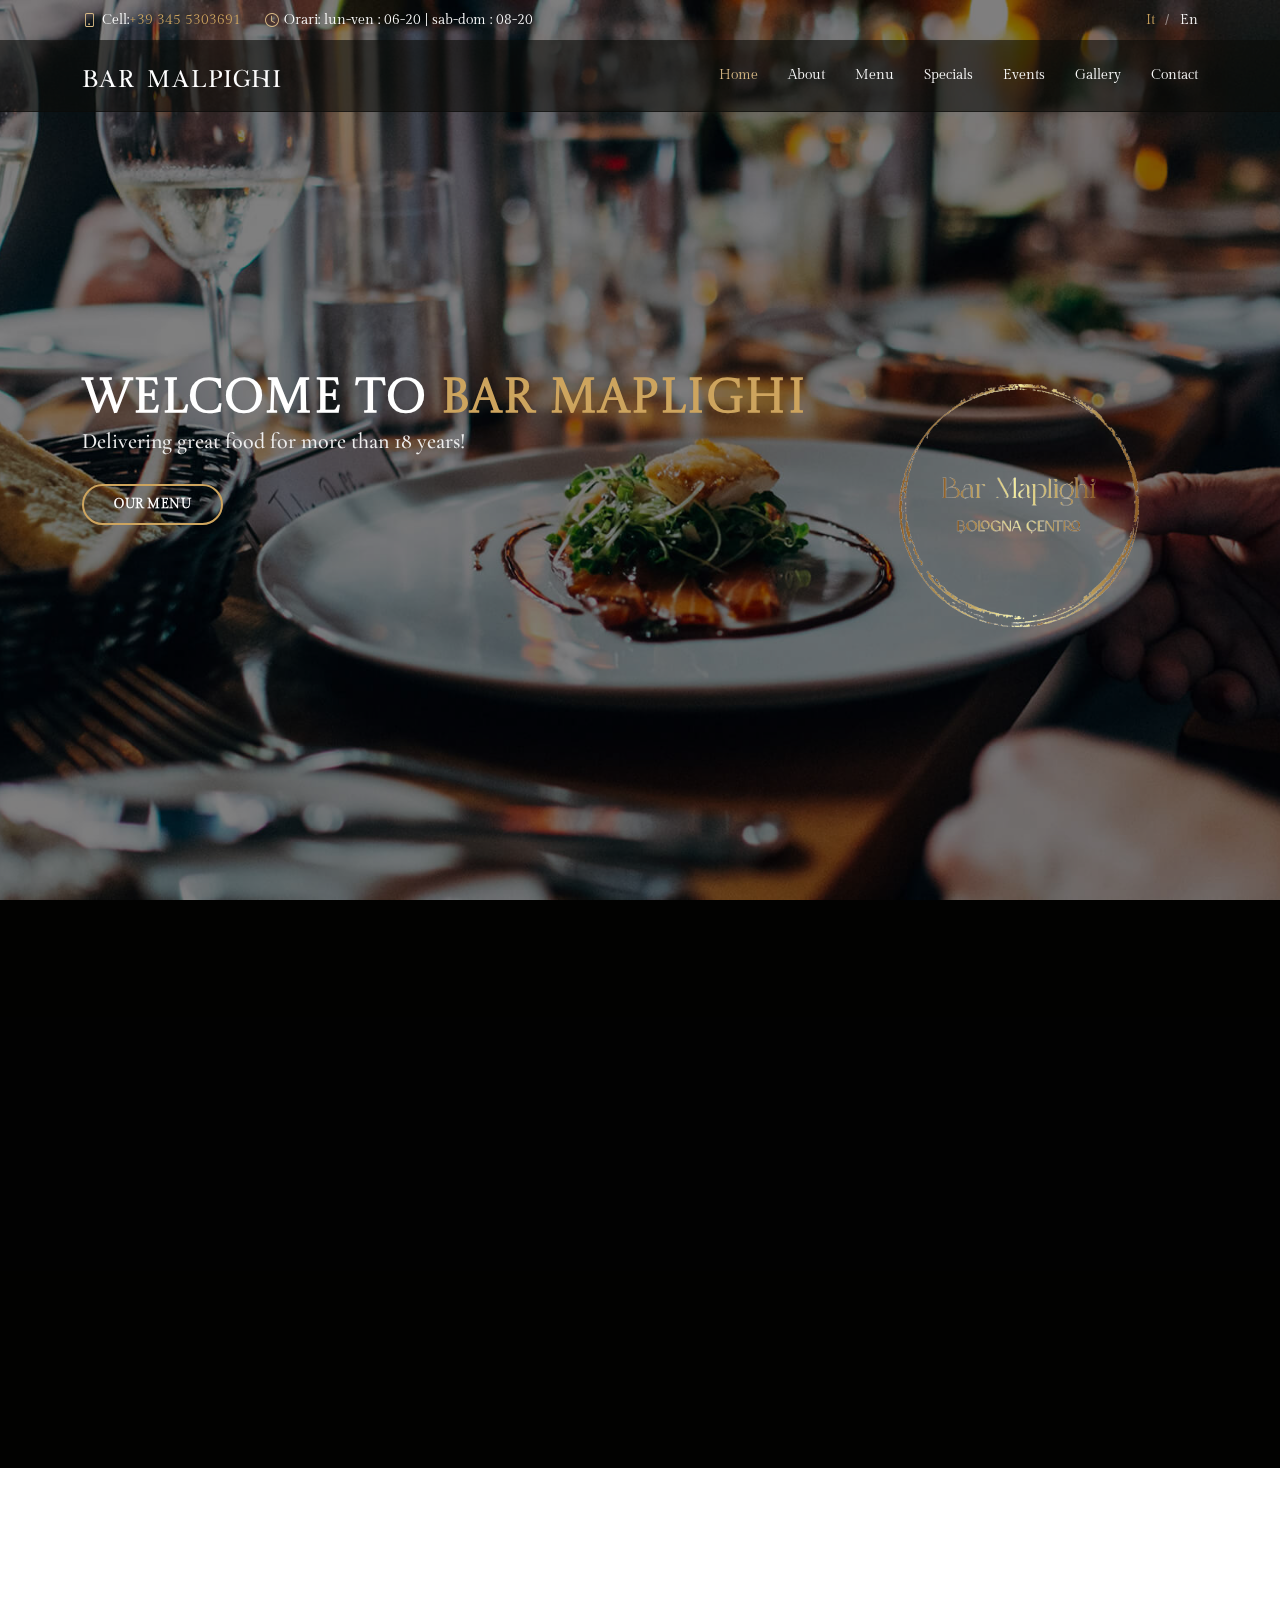
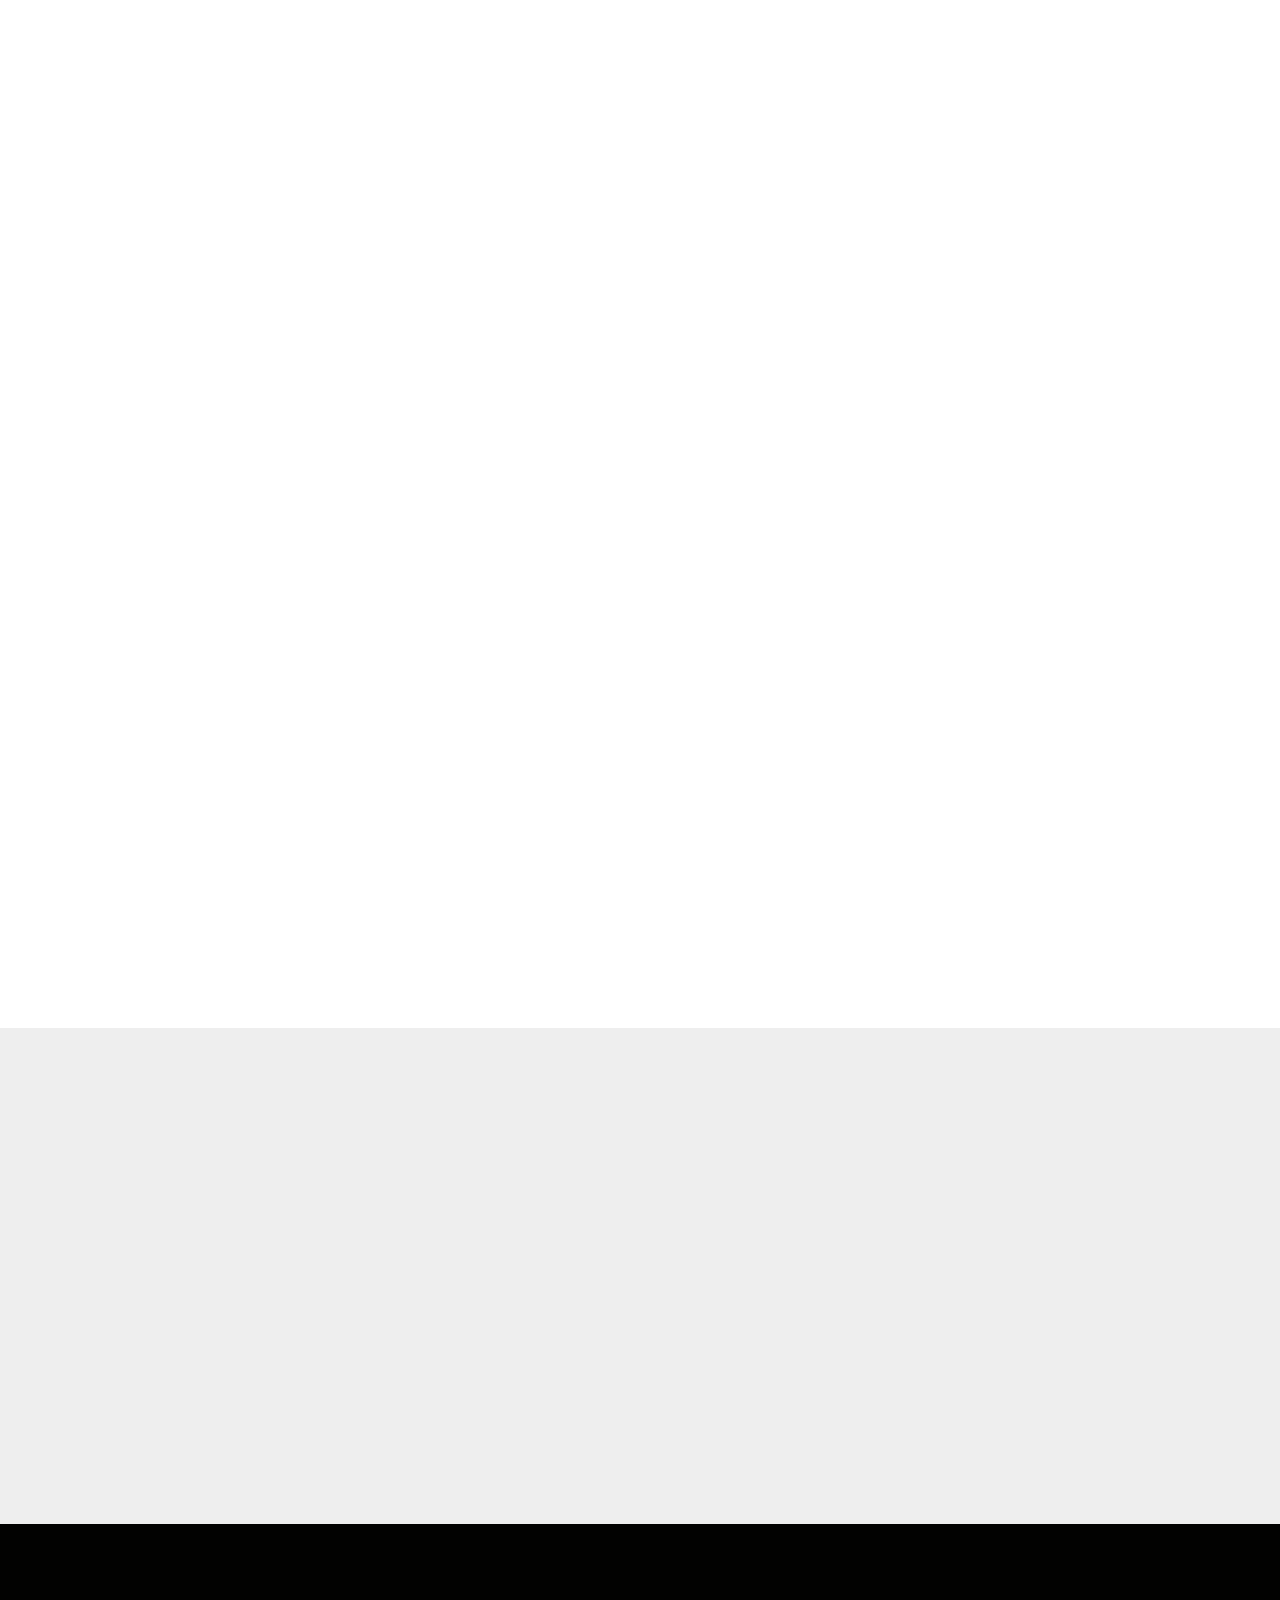
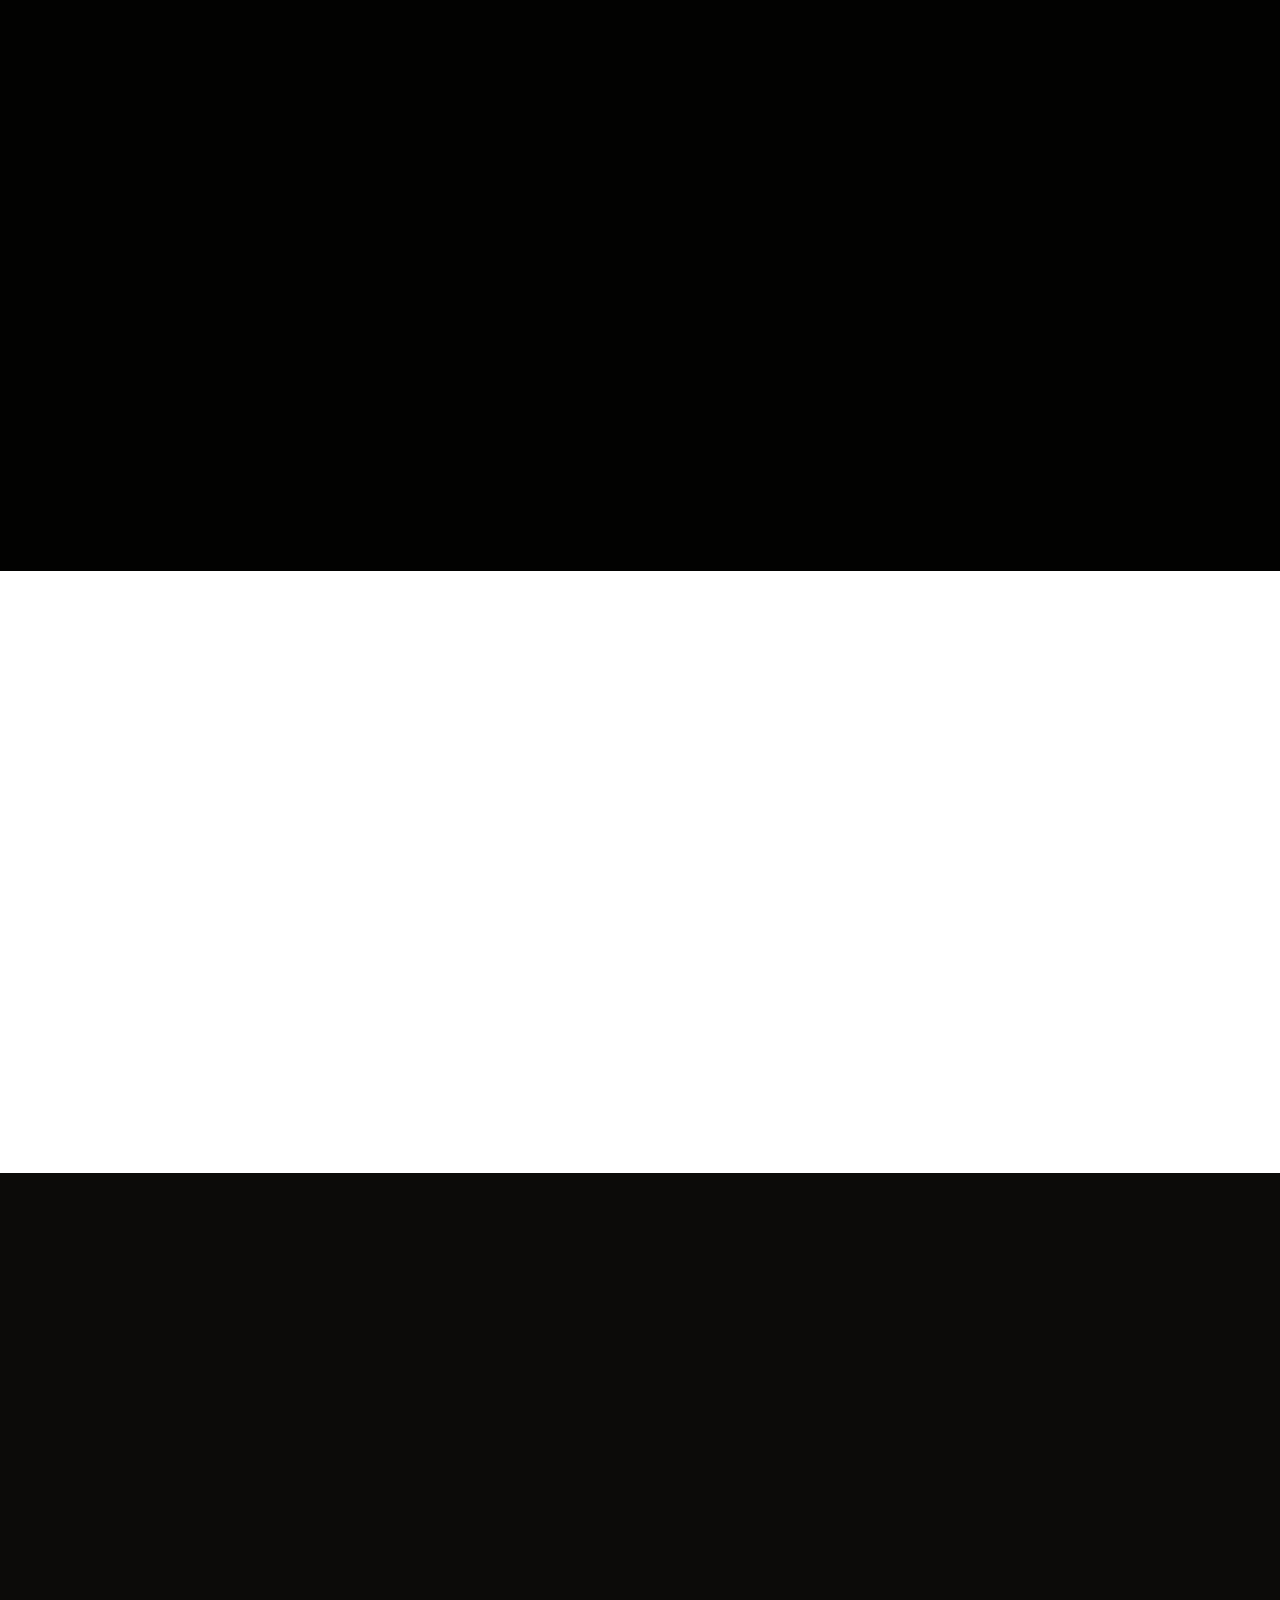
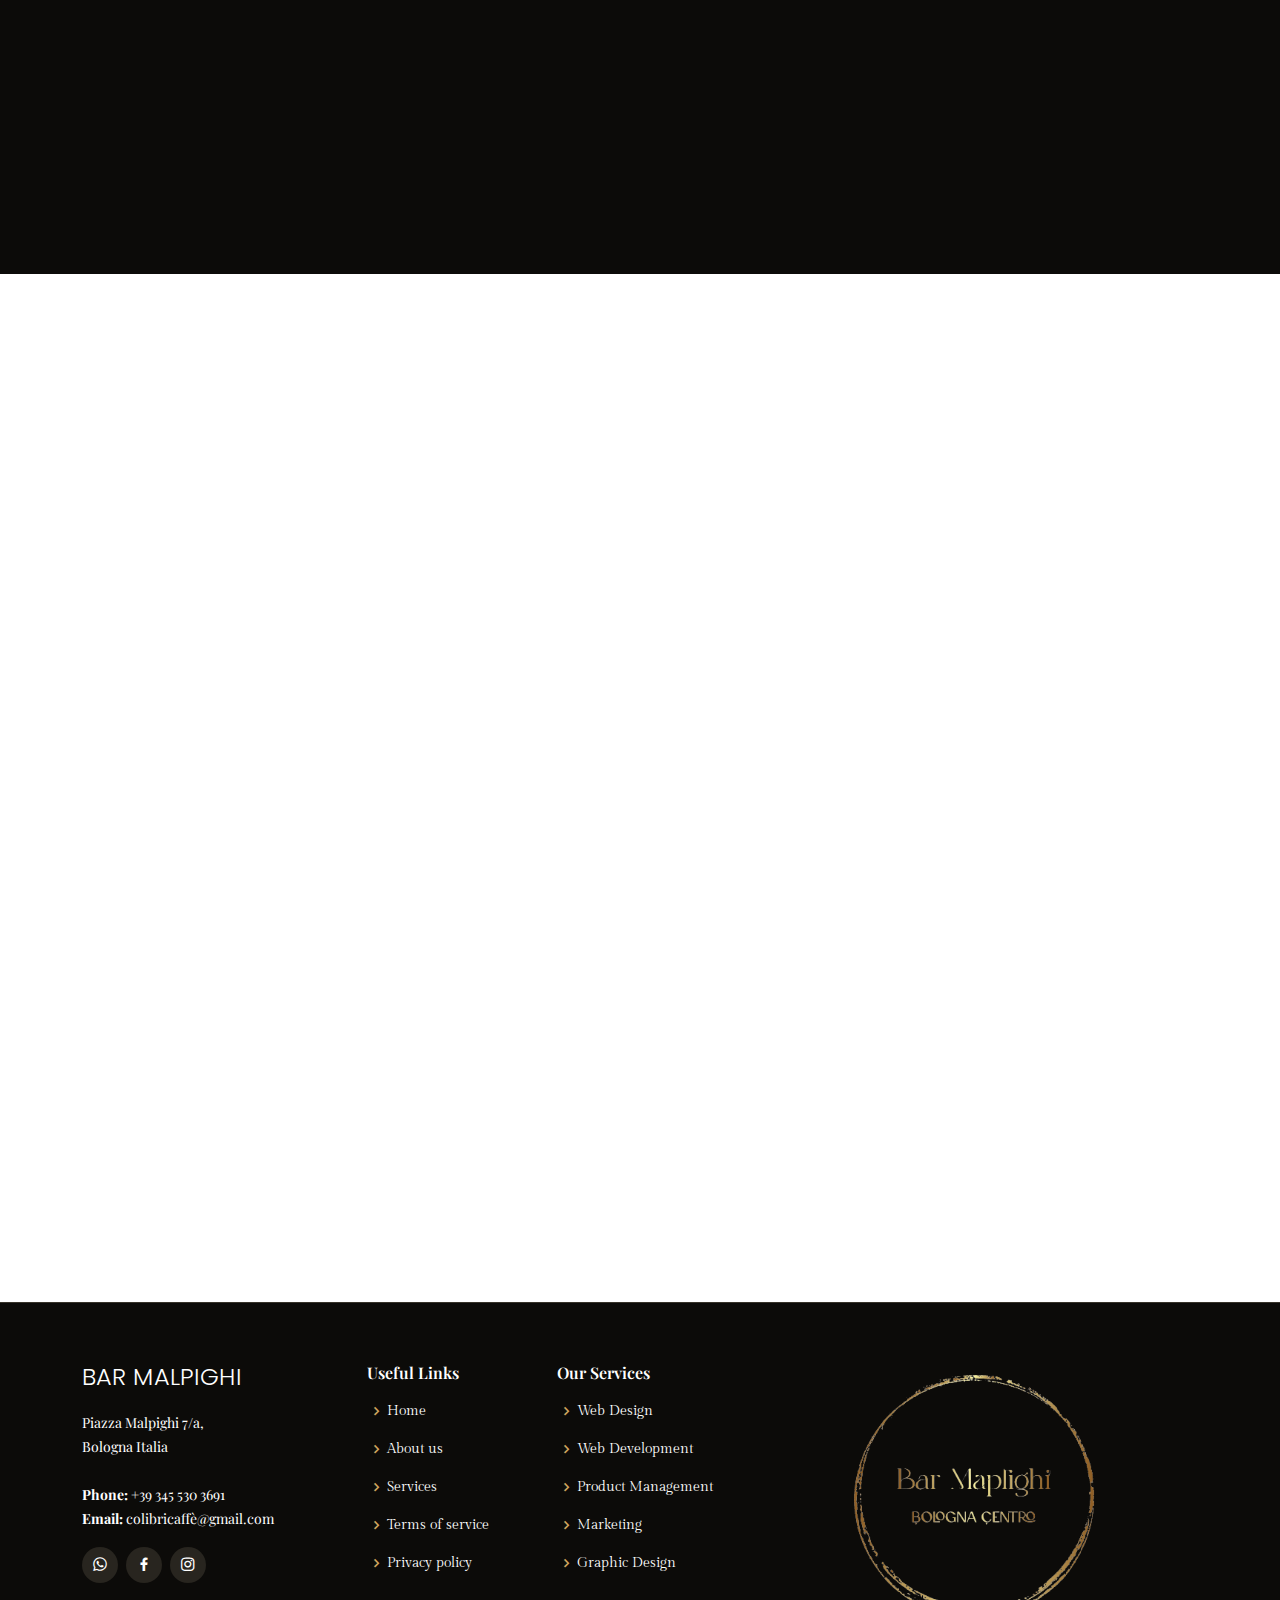
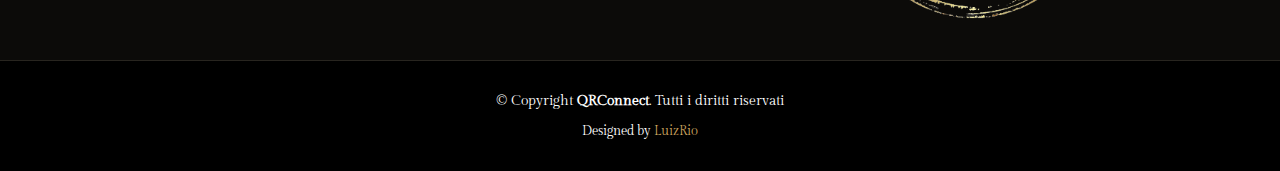
==== indexita.html @ 26761589 "Add files via upload" ====
<!DOCTYPE html>
<html lang="en">

<head>
  <meta charset="utf-8">
  <meta content="width=device-width, initial-scale=1.0" name="viewport">

  <title>Bar Malpighi It</title>
  <meta content="" name="description">
  <meta content="" name="keywords">

  <!-- Favicons -->
  <link href="assets/img/favicon.png" rel="icon">
  <link href="assets/img/apple-touch-icon.png" rel="apple-touch-icon">

  <!-- Google Fonts -->
  <link href="https://fonts.googleapis.com/css?family=Open+Sans:300,300i,400,400i,600,600i,700,700i|Playfair+Display:ital,wght@0,400;0,500;0,600;0,700;1,400;1,500;1,600;1,700|Poppins:300,300i,400,400i,500,500i,600,600i,700,700i" rel="stylesheet">
  <link href="https://fonts.googleapis.com/css2?family=EB+Garamond:ital,wght@0,400;0,500;0,600;0,700;0,800;1,500;1,600;1,700&display=swap" rel="stylesheet">
  <link href="https://fonts.googleapis.com/css2?family=Castoro+Titling&display=swap" rel="stylesheet">
  <link href="https://fonts.googleapis.com/css2?family=Gilda+Display&display=swap" rel="stylesheet">
  <link href="https://fonts.googleapis.com/css2?family=Cormorant+Garamond&display=swap" rel="stylesheet">
  <!-- Vendor CSS Files -->
  <link href="assets/vendor/animate.css/animate.min.css" rel="stylesheet">
  <link href="assets/vendor/aos/aos.css" rel="stylesheet">
  <link href="assets/vendor/bootstrap/css/bootstrap.min.css" rel="stylesheet">
  <link href="assets/vendor/bootstrap-icons/bootstrap-icons.css" rel="stylesheet">
  <link href="assets/vendor/boxicons/css/boxicons.min.css" rel="stylesheet">
  <link href="assets/vendor/glightbox/css/glightbox.min.css" rel="stylesheet">
  <link href="assets/vendor/swiper/swiper-bundle.min.css" rel="stylesheet">

  <!-- Template Main CSS File -->
  <link href="assets/css/style.css" rel="stylesheet">

  <!-- =======================================================
  * Template Name: Restaurantly - v3.1.0
  * Template URL: https://bootstrapmade.com/restaurantly-restaurant-template/
  * Author: BootstrapMade.com
  * License: https://bootstrapmade.com/license/
  ======================================================== -->
</head>

<body>

  <!-- ======= Top Bar ======= -->
  <div id="topbar" class="d-flex align-items-center fixed-top">
    <div class="container d-flex justify-content-center justify-content-md-between">

      <div class="contact-info d-flex align-items-center">
        <i class="bi bi-phone d-flex align-items-center"><span>Cell:<a href="tel:+393455303691">+39 345 5303691</a></span></i>
        <i class="bi bi-clock d-flex align-items-center ms-4"><span> Orari: lun-ven : 06-20 | sab-dom : 08-20</span></i>
      </div>

      <div class="languages d-none d-md-flex align-items-center">
        <ul>
          <li>It</li>
          <li><a href="index.html">En</a></li>
        </ul>
      </div>
    </div>
  </div>

  <!-- ======= Header ======= -->
  <header id="header" class="fixed-top d-flex align-items-cente">
    <div class="container-fluid container-xl d-flex align-items-center justify-content-lg-between">

      <h1 class="logo me-auto me-lg-0"><a href="index.html">Bar Malpighi</a></h1>
      <!-- Uncomment below if you prefer to use an image logo -->
      <!-- <a href="index.html" class="logo me-auto me-lg-0"><img src="assets/img/logo.png" alt="" class="img-fluid"></a>-->

      <nav id="navbar" class="navbar order-last order-lg-0">
        <ul>
          <li><a class="nav-link scrollto active" href="#hero">Home</a></li>
          <li><a class="nav-link scrollto" href="#about">About</a></li>
          <li><a class="nav-link scrollto" href="#menu">Menu</a></li>
          <li><a class="nav-link scrollto" href="#specials">Specials</a></li>
          <li><a class="nav-link scrollto" href="#events">Events</a></li>
          <li><a class="nav-link scrollto" href="#gallery">Gallery</a></li>
          <li><a class="nav-link scrollto" href="#contact">Contact</a></li>
        </ul>
        <i class="bi bi-list mobile-nav-toggle"></i>
      </nav><!-- .navbar -->
    </div>
  </header><!-- End Header -->

  <!-- ======= Hero Section ======= -->
  <section id="hero" class="d-flex align-items-center">
    <div class="container position-relative text-center text-lg-start" data-aos="zoom-in" data-aos-delay="100">
      <div class="row">
        <div class="col-lg-8">
          <h1>Welcome to <span>Bar Maplighi</span></h1>
          <h2>Delivering great food for more than 18 years!</h2>

          <div class="btns">
            <a href="#menu" class="btn-menu animated fadeInUp scrollto">Our Menu</a>
          </div>
        </div>
        <div class="col-lg-4 d-flex align-items-center justify-content-center position-relative" data-aos="zoom-in" data-aos-delay="200">
          <img src="assets/img/logomarti.png" class="img-fluid w-75">
        </div>

      </div>
    </div>
  </section><!-- End Hero -->

  <main id="main">

    <!-- ======= About Section ======= -->
    <section id="about" class="about">
      <div class="container" data-aos="fade-up">

        <div class="row">
          <div class="col-lg-6 order-1 order-lg-2" data-aos="zoom-in" data-aos-delay="100">
            <div class="about-img">
              <img src="assets/img/about.jpg" alt="">
            </div>
          </div>
          <div class="col-lg-6 pt-4 pt-lg-0 order-2 order-lg-1 content">
            <h3>Voluptatem dignissimos provident quasi.</h3>
            <p class="fst-italic">
              Lorem ipsum dolor sit amet, consectetur adipiscing elit, sed do eiusmod tempor incididunt ut labore et dolore
              magna aliqua.
            </p>
            <ul>
              <li><i class="bi bi-check-circle"></i> Ullamco laboris nisi ut aliquip ex ea commodo consequat.</li>
              <li><i class="bi bi-check-circle"></i> Duis aute irure dolor in reprehenderit in voluptate velit.</li>
              <li><i class="bi bi-check-circle"></i> Ullamco laboris nisi ut aliquip ex ea commodo consequat. Duis aute irure dolor in reprehenderit in voluptate trideta storacalaperda mastiro dolore eu fugiat nulla pariatur.</li>
            </ul>
            <p>
              Ullamco laboris nisi ut aliquip ex ea commodo consequat. Duis aute irure dolor in reprehenderit in voluptate
              velit esse cillum dolore eu fugiat nulla pariatur. Excepteur sint occaecat cupidatat non proident, sunt in
              culpa qui officia deserunt mollit anim id est laborum
            </p>
          </div>
        </div>

      </div>
    </section><!-- End About Section -->

    <!-- ======= Why Us Section ======= -->
   <!-- <section id="why-us" class="why-us">
      <div class="container" data-aos="fade-up">

        <div class="section-title">
          <h2>Why Us</h2>
          <p>Why Choose Our Restaurant</p>
        </div>

        <div class="row">

          <div class="col-lg-4">
            <div class="box" data-aos="zoom-in" data-aos-delay="100">
              <span>01</span>
              <h4>Lorem Ipsum</h4>
              <p>Ulamco laboris nisi ut aliquip ex ea commodo consequat. Et consectetur ducimus vero placeat</p>
            </div>
          </div>

          <div class="col-lg-4 mt-4 mt-lg-0">
            <div class="box" data-aos="zoom-in" data-aos-delay="200">
              <span>02</span>
              <h4>Repellat Nihil</h4>
              <p>Dolorem est fugiat occaecati voluptate velit esse. Dicta veritatis dolor quod et vel dire leno para dest</p>
            </div>
          </div>

          <div class="col-lg-4 mt-4 mt-lg-0">
            <div class="box" data-aos="zoom-in" data-aos-delay="300">
              <span>03</span>
              <h4> Ad ad velit qui</h4>
              <p>Molestiae officiis omnis illo asperiores. Aut doloribus vitae sunt debitis quo vel nam quis</p>
            </div>
          </div>

        </div>

      </div>
    </section> End Why Us Section -->

    <!-- ======= Menu Section ======= -->
    <section id="menu" class="menu section-bg">
      <div class="container" data-aos="fade-up">

        <div class="section-title">
          <h2>Menu</h2>
          <p>Check Our Tasty Menu</p>
        </div>

          <div class="row" data-aos="fade-up" data-aos-delay="100">
            <div class="col-lg-12 d-flex justify-content-center">
              <ul id="menu-flters">
                <li data-filter=".filter-starters" class="filter-active">Caffetteria</li>
                <li data-filter=".filter-salads">Bibite</li>
                <li data-filter=".filter-specialty">The e Infusi – 2.5</li>
                <li data-filter=".filter-infusi">Cioccolate</li>
                <li data-filter=".filter-birre">Birre</li>
              </ul>
            </div>
          </div>

        <div class="row menu-container" data-aos="fade-up" data-aos-delay="200">

          <!-- ======= Caffetteria ======= -->
          <div class="col-lg-6 menu-item filter-starters">
            <div class="menu-content">
              <a href="#">Caffè espresso</a><span>1.2</span>
            </div>
            <div class="menu-ingredients">
              
            </div>
          </div>

          <div class="col-lg-6 menu-item filter-starters">
            <div class="menu-content">
              <a href="#">Caffè decaffeinato</a><span>1.3</span>
            </div>
            <div class="menu-ingredients">
             
            </div>
          </div>

          <div class="col-lg-6 menu-item filter-starters">
            <div class="menu-content">
              <a href="#">Caffè americano</a><span>1.3</span>
            </div>
            <div class="menu-ingredients">
              
            </div>
          </div>

          <div class="col-lg-6 menu-item filter-starters">
            <div class="menu-content">
              <a href="#">Caffè macchiato</a><span>1.2</span>
            </div>
            <div class="menu-ingredients">
             
            </div>
          </div>

          <div class="col-lg-6 menu-item filter-starters">
            <div class="menu-content">
              <a href="#">Caffè macchiato soia</a><span>1.5</span>
            </div>
            <div class="menu-ingredients">
              
            </div>
          </div>

          <div class="col-lg-6 menu-item filter-starters">
            <div class="menu-content">
              <a href="#">Caffè d’Orzo in tazza piccola</a><span>1.4</span>
            </div>
            <div class="menu-ingredients">
             
            </div>
          </div>

          <div class="col-lg-6 menu-item filter-starters">
            <div class="menu-content">
              <a href="#">Caffè d’Orzo in tazza grande</a><span>1.6</span>
            </div>
            <div class="menu-ingredients">
              
            </div>
          </div>

          <div class="col-lg-6 menu-item filter-starters">
            <div class="menu-content">
              <a href="#">Ginseng piccolo</a><span>1.6</span>
            </div>
            <div class="menu-ingredients">
              
            </div>
          </div>

          <div class="col-lg-6 menu-item filter-starters">
            <div class="menu-content">
              <a href="#">Ginseng grande</a><span>1.8</span>
            </div>
            <div class="menu-ingredients">
              
            </div>
          </div>

          <div class="col-lg-6 menu-item filter-starters">
            <div class="menu-content">
              <a href="#">Latte bianco</a><span>1.2</span>
            </div>
            <div class="menu-ingredients">
              
            </div>
          </div>

          <div class="col-lg-6 menu-item filter-starters">
            <div class="menu-content">
              <a href="#">Latte macchiato</a><span>1.4</span>
            </div>
            <div class="menu-ingredients">
              
            </div>
          </div>

          <div class="col-lg-6 menu-item filter-starters">
            <div class="menu-content">
              <a href="#">Cappuccino</a><span>1.6</span>
            </div>
            <div class="menu-ingredients">
              
            </div>
          </div>

          <div class="col-lg-6 menu-item filter-starters">
            <div class="menu-content">
              <a href="#">Cappuccino decaffeinato</a><span>1.7</span>
            </div>
            <div class="menu-ingredients">
              
            </div>
          </div>

          <div class="col-lg-6 menu-item filter-starters">
            <div class="menu-content">
              <a href="#">Cappuccino con latte di soia</a><span>2</span>
            </div>
            <div class="menu-ingredients">
              
            </div>
          </div>

          <div class="col-lg-6 menu-item filter-starters">
            <div class="menu-content">
              <a href="#">Cappuccino al ginseng</a><span>2</span>
            </div>
            <div class="menu-ingredients">
              
            </div>
          </div>

          <div class="col-lg-6 menu-item filter-starters">
            <div class="menu-content">
              <a href="#">Cappuccino d’orzo</a><span>1.8</span>
            </div>
            <div class="menu-ingredients">
              
            </div>
          </div>

          <div class="col-lg-6 menu-item filter-starters">
            <div class="menu-content">
              <a href="#">Macchiatone</a><span>1.4</span>
            </div>
            <div class="menu-ingredients">
              
            </div>
          </div>

          <div class="col-lg-6 menu-item filter-starters">
            <div class="menu-content">
              <a href="#">Marocchino</a><span>1.4</span>
            </div>
            <div class="menu-ingredients">
              
            </div>
          </div>

          <div class="col-lg-6 menu-item filter-starters">
            <div class="menu-content">
              <a href="#">Caffè corretto</a><span>2</span>
            </div>
            <div class="menu-ingredients">
             
            </div>
          </div>

          <div class="col-lg-6 menu-item filter-starters">
            <div class="menu-content">
              <a href="#">Caffè Shakerato</a><span>2.5</span>
            </div>
            <div class="menu-ingredients">
              
            </div>
          </div>

          <div class="col-lg-6 menu-item filter-starters">
            <div class="menu-content">
              <a href="#">Caffè Shakerato con Baileys</a><span>3</span>
            </div>
            <div class="menu-ingredients">
              
            </div>
          </div>

          <div class="col-lg-6 menu-item filter-starters">
            <div class="menu-content">
              <a href="#">Caffè freddo</a><span>1.2</span>
            </div>
            <div class="menu-ingredients">
              
            </div>
          </div>

          <div class="col-lg-6 menu-item filter-starters">
            <div class="menu-content">
              <a href="#">Caffè Estivo</a><span>2.5</span>
            </div>
            <div class="menu-ingredients">
              
            </div>
          </div>

          <div class="col-lg-6 menu-item filter-starters">
            <div class="menu-content">
              <a href="#">Caffè Leccese</a><span>2</span>
            </div>
            <div class="menu-ingredients">
              
            </div>
          </div>

          <!-- ======= Bibite ======= -->

          <div class="col-lg-6 menu-item filter-salads">
            <div class="menu-content">
              <a href="#">Acqua naturale/ gasata (0,5 L )</a><span>1.1</span>
            </div>
            <div class="menu-ingredients">
              
            </div>
          </div>


          <div class="col-lg-6 menu-item filter-salads">
            <div class="menu-content">
              <a href="#">Acqua naturale/ gasata (1,5 L)</a><span>2</span>
            </div>
            <div class="menu-ingredients">
              
            </div>
          </div>

          <div class="col-lg-6 menu-item filter-salads">
            <div class="menu-content">
              <a href="#">Spremuta d’arancia</a><span>3.5</span>
            </div>
            <div class="menu-ingredients">
              
            </div>
          </div>

          <div class="col-lg-6 menu-item filter-salads">
            <div class="menu-content">
              <a href="#">Succhi di frutta:</a><span>2.5</span>
            </div>
            <div class="menu-ingredients">
              Pesca; Pera; Albicocca; Ananas; Arancia; Pompelmo; Mela Verde; Mirtillo.
            </div>
          </div>

          <div class="col-lg-6 menu-item filter-salads">
            <div class="menu-content">
              <a href="#">Coca alla spina piccola</a><span>2.5</span>
            </div>
            <div class="menu-ingredients">
              
            </div>
          </div>

          <div class="col-lg-6 menu-item filter-salads">
            <div class="menu-content">
              <a href="#">Coca alla spina grande</a><span>3</span>
            </div>
            <div class="menu-ingredients">
              
            </div>
          </div>


          <div class="col-lg-6 menu-item filter-salads">
            <div class="menu-content">
              <a href="#">Coca Cola</a><span>2.8</span>
            </div>
            <div class="menu-ingredients">
             
            </div>
          </div>

          <div class="col-lg-6 menu-item filter-salads">
            <div class="menu-content">
              <a href="#">Coca Cola zero</a><span>2.8</span>
            </div>
            <div class="menu-ingredients">
              
            </div>
          </div>

          <div class="col-lg-6 menu-item filter-salads">
            <div class="menu-content">
              <a href="#">Fanta</a><span>2.8</span>
            </div>
            <div class="menu-ingredients">
              
            </div>
          </div>

          <div class="col-lg-6 menu-item filter-salads">
            <div class="menu-content">
              <a href="#">The Limone (estaThé)</a><span>2.8</span>
            </div>
            <div class="menu-ingredients">
              
            </div>
          </div>

          <div class="col-lg-6 menu-item filter-salads">
            <div class="menu-content">
              <a href="#">The Pesca (estaThé)</a><span>2.8</span>
            </div>
            <div class="menu-ingredients">
              
            </div>
          </div>

          <div class="col-lg-6 menu-item filter-salads">
            <div class="menu-content">
              <a href="#">Red Bull</a><span>3.5</span>
            </div>
            <div class="menu-ingredients">

            </div>
          </div>


          <div class="col-lg-6 menu-item filter-salads">
            <div class="menu-content">
              <a href="#">Crodino</a><span>3</span>
            </div>
            <div class="menu-ingredients">
              
            </div>
          </div>

          <div class="col-lg-6 menu-item filter-salads">
            <div class="menu-content">
              <a href="#">Campari soda</a><span>3</span>
            </div>
            <div class="menu-ingredients">
              
            </div>
          </div>

          <div class="col-lg-6 menu-item filter-salads">
            <div class="menu-content">
              <a href="#">Bitter Rosso/Bianco</a><span>2.8</span>
            </div>
            <div class="menu-ingredients">
              
            </div>
          </div>

          <div class="col-lg-6 menu-item filter-salads">
            <div class="menu-content">
              <a href="#">Tonica</a><span>2.8</span>
            </div>
            <div class="menu-ingredients">
              
            </div>
          </div>

          <div class="col-lg-6 menu-item filter-salads">
            <div class="menu-content">
              <a href="#">Tonica (Fever Tree)</a><span>3.5</span>
            </div>
            <div class="menu-ingredients">
              
            </div>
          </div>


          <div class="col-lg-6 menu-item filter-salads">
            <div class="menu-content">
              <a href="#">Ginger Beer (Fever Tree)</a><span>3.8</span>
            </div>
            <div class="menu-ingredients">
              
            </div>
          </div>


          <div class="col-lg-6 menu-item filter-salads">
            <div class="menu-content">
              <a href="#">Chinotto</a><span>2.8</span>
            </div>
            <div class="menu-ingredients">
              
            </div>
          </div>

          <div class="col-lg-6 menu-item filter-salads">
            <div class="menu-content">
              <a href="#">Cedrata Tassoni</a><span>2.8</span>
            </div>
            <div class="menu-ingredients">
              
            </div>
          </div>

          <div class="col-lg-6 menu-item filter-salads">
            <div class="menu-content">
              <a href="#">Lemon Soda</a><span>2.8</span>
            </div>
            <div class="menu-ingredients">
              
            </div>
          </div>

          <!-- ======= The e Infusi======= -->

          <div class="col-lg-6 menu-item filter-specialty">
            <div class="menu-content">
              <a href="#">Tè verde classico</a><span></span>
            </div>
            <div class="menu-ingredients">
              
            </div>
          </div>

          <div class="col-lg-6 menu-item filter-specialty">
            <div class="menu-content">
              <a href="#">Tè nero classico</a><span></span>
            </div>
            <div class="menu-ingredients">
              
            </div>
          </div>

          <div class="col-lg-6 menu-item filter-specialty">
            <div class="menu-content">
              <a href="#">Tè verde Frutti Rossi e Uva</a><span></span>
            </div>
            <div class="menu-ingredients">
              
            </div>
          </div>
          
          <div class="col-lg-6 menu-item filter-specialty">
            <div class="menu-content">
              <a href="#">Tè verde Zenzero e Limone</a><span></span>
            </div>
            <div class="menu-ingredients">
              
            </div>
          </div>

          <div class="col-lg-6 menu-item filter-specialty">
            <div class="menu-content">
              <a href="#">Tè nero English Breakfast</a><span></span>
            </div>
            <div class="menu-ingredients">
              
            </div>
          </div>

          <div class="col-lg-6 menu-item filter-specialty">
            <div class="menu-content">
              <a href="#">Tè nero Spezie e Vaniglia</a><span></span>
            </div>
            <div class="menu-ingredients">
              
            </div>
          </div>

          <div class="col-lg-6 menu-item filter-specialty">
            <div class="menu-content">
              <a href="#">Tè nero Bergamotto Earl Grey</a><span></span>
            </div>
            <div class="menu-ingredients">
              
            </div>
          </div>

          <div class="col-lg-6 menu-item filter-specialty">
            <div class="menu-content">
              <a href="#">Rooibos e Arancia Rossa</a><span></span>
            </div>
            <div class="menu-ingredients">
              
            </div>
          </div>

          <div class="col-lg-6 menu-item filter-specialty">
            <div class="menu-content">
              <a href="#">Infuso alla frutta Frutti di Bosco</a><span></span>
            </div>
            <div class="menu-ingredients">
              
            </div>
          </div>

          <div class="col-lg-6 menu-item filter-specialty">
            <div class="menu-content">
              <a href="#">Infuso alla frutta Pesca</a><span></span>
            </div>
            <div class="menu-ingredients">
              
            </div>
          </div>

          <div class="col-lg-6 menu-item filter-specialty">
            <div class="menu-content">
              <a href="#">Infuso alla frutta Cacao e Mela</a><span></span>
            </div>
            <div class="menu-ingredients">
              
            </div>
          </div>

          <div class="col-lg-6 menu-item filter-specialty">
            <div class="menu-content">
              <a href="#">Tisana Disintossicante</a><span></span>
            </div>
            <div class="menu-ingredients">
              
            </div>
          </div>

          <div class="col-lg-6 menu-item filter-specialty">
            <div class="menu-content">
              <a href="#">Tisana Zenzero e Limone</a><span></span>
            </div>
            <div class="menu-ingredients">
              
            </div>
          </div>

          <div class="col-lg-6 menu-item filter-specialty">
            <div class="menu-content">
              <a href="#">Tisana Fiori di Camomilla</a><span></span>
            </div>
            <div class="menu-ingredients">
              
            </div>
          </div>

          <div class="col-lg-6 menu-item filter-specialty">
            <div class="menu-content">
              <a href="#">Tè verde Curcuma</a><span></span>
            </div>
            <div class="menu-ingredients">
              
            </div>
          </div>

          <!-- ======= cioccolate ======= -->

          <div class="col-lg-6 menu-item filter-infusi">
            <div class="menu-content">
              <a href="#">Cioccolata Classica</a><span>3.5</span>
            </div>
            <div class="menu-ingredients">
              
            </div>
          </div>

          <div class="col-lg-6 menu-item filter-infusi">
            <div class="menu-content">
              <a href="#">Cioccolata Fondente</a><span>3.5</span>
            </div>
            <div class="menu-ingredients">
              
            </div>
          </div>

          <div class="col-lg-6 menu-item filter-infusi">
            <div class="menu-content">
              <a href="#">Cioccolata Bianca</a><span>3.5</span>
            </div>
            <div class="menu-ingredients">
              
            </div>
          </div>

          <div class="col-lg-6 menu-item filter-infusi">
            <div class="menu-content">
              <a href="#">Cioccolata aroma Pistacchio</a><span>3.8</span>
            </div>
            <div class="menu-ingredients">
             
            </div>
          </div>

          <div class="col-lg-6 menu-item filter-infusi">
            <div class="menu-content">
              <a href="#">Cioccolata aroma Arancia e Cannella</a><span>3.8</span>
            </div>
            <div class="menu-ingredients">
              
            </div>
          </div>

          <div class="col-lg-6 menu-item filter-infusi">
            <div class="menu-content">
              <a href="#">TCioccolata aroma Peperoncino</a><span>3.8</span>
            </div>
            <div class="menu-ingredients">
              
            </div>
          </div>

          <div class="col-lg-6 menu-item filter-infusi">
            <div class="menu-content">
              <a href="#">Cioccolata aroma Tiramisù</a><span>3.8</span>
            </div>
            <div class="menu-ingredients">
              
            </div>
          </div>

          <div class="col-lg-6 menu-item filter-infusi">
            <div class="menu-content">
              <a href="#">Cioccolata aroma Menta</a><span>3.8</span>
            </div>
            <div class="menu-ingredients">
             
            </div>
          </div>

          <div class="col-lg-6 menu-item filter-infusi">
            <div class="menu-content">
              <a href="#">Cioccolata aroma Caramello</a><span>3.8</span>
            </div>
            <div class="menu-ingredients">
              
            </div>
          </div>

          <div class="col-lg-6 menu-item filter-infusi">
            <div class="menu-content">
              <a href="#">Aggiunta di Panna Montata</a><span>+ 0.50</span>
            </div>
            <div class="menu-ingredients">
             
            </div>
          </div>

          <!-- ======= birre ======= -->

          <div class="col-lg-6 menu-item filter-birre">
            <div class="menu-content">
              <a href="#">Birra alla spina Piccola</a><span>2.5</span>
            </div>
            <div class="menu-ingredients">
              
            </div>
          </div>

          <div class="col-lg-6 menu-item filter-birre">
            <div class="menu-content">
              <a href="#">Birra alla spina Grande</a><span>4</span>
            </div>
            <div class="menu-ingredients">
              
            </div>
          </div>

          <div class="col-lg-6 menu-item filter-birre">
            <div class="menu-content">
              <a href="#">Heineken</a><span>3.5</span>
            </div>
            <div class="menu-ingredients">
              
            </div>
          </div>

          <div class="col-lg-6 menu-item filter-birre">
            <div class="menu-content">
              <a href="#">Beck’s</a><span>3.5</span>
            </div>
            <div class="menu-ingredients">
              
            </div>
          </div>

          <div class="col-lg-6 menu-item filter-birre">
            <div class="menu-content">
              <a href="#">Tennent&#39;s</a><span>3.8</span>
            </div>
            <div class="menu-ingredients">
              
            </div>
          </div>

          <div class="col-lg-6 menu-item filter-birre">
            <div class="menu-content">
              <a href="#">Ceres</a><span>3.8</span>
            </div>
            <div class="menu-ingredients">
              
            </div>
          </div>

          <div class="col-lg-6 menu-item filter-birre">
            <div class="menu-content">
              <a href="#">Corona</a><span>3.5</span>
            </div>
            <div class="menu-ingredients">
              
            </div>
          </div>

          <div class="col-lg-6 menu-item filter-birre">
            <div class="menu-content">
              <a href="#">Ichnusa classica</a><span>3.8</span>
            </div>
            <div class="menu-ingredients">
              
            </div>
          </div>

          <div class="col-lg-6 menu-item filter-birre">
            <div class="menu-content">
              <a href="#">Ichnusa non filtrata</a><span>4</span>
            </div>
            <div class="menu-ingredients">
              
            </div>
          </div>

          <div class="col-lg-6 menu-item filter-birre">
            <div class="menu-content">
              <a href="#">Messina</a><span>4</span>
            </div>
            <div class="menu-ingredients">
              
            </div>
          </div>

          <div class="col-lg-6 menu-item filter-birre">
            <div class="menu-content">
              <a href="#">Moretti (66cl)</a><span>4</span>
            </div>
            <div class="menu-ingredients">
              
            </div>
          </div>

          <div class="col-lg-6 menu-item filter-birre">
            <div class="menu-content">
              <a href="#">Peroni (66cl)</a><span>4</span>
            </div>
            <div class="menu-ingredients">
              
            </div>
          </div>

          

        </div>

      </div>
    </section><!-- End Menu Section -->

    <!-- ======= Specials Section ======= -->
    <section id="specials" class="specials">
      <div class="container" data-aos="fade-up">

        <div class="section-title">
          <h2>Specials</h2>
          <p>Check Our Specials</p>
        </div>

        <div class="row" data-aos="fade-up" data-aos-delay="100">
          <div class="col-lg-3">
            <ul class="nav nav-tabs flex-column">
              <li class="nav-item">
                <a class="nav-link active show" data-bs-toggle="tab" href="#tab-1">Modi sit est</a>
              </li>
              <li class="nav-item">
                <a class="nav-link" data-bs-toggle="tab" href="#tab-2">Unde praesentium sed</a>
              </li>
              <li class="nav-item">
                <a class="nav-link" data-bs-toggle="tab" href="#tab-3">Pariatur explicabo vel</a>
              </li>
              <li class="nav-item">
                <a class="nav-link" data-bs-toggle="tab" href="#tab-4">Nostrum qui quasi</a>
              </li>
              <li class="nav-item">
                <a class="nav-link" data-bs-toggle="tab" href="#tab-5">Iusto ut expedita aut</a>
              </li>
            </ul>
          </div>
          <div class="col-lg-9 mt-4 mt-lg-0">
            <div class="tab-content">
              <div class="tab-pane active show" id="tab-1">
                <div class="row">
                  <div class="col-lg-8 details order-2 order-lg-1">
                    <h3>Architecto ut aperiam autem id</h3>
                    <p class="fst-italic">Qui laudantium consequatur laborum sit qui ad sapiente dila parde sonata raqer a videna mareta paulona marka</p>
                    <p>Et nobis maiores eius. Voluptatibus ut enim blanditiis atque harum sint. Laborum eos ipsum ipsa odit magni. Incidunt hic ut molestiae aut qui. Est repellat minima eveniet eius et quis magni nihil. Consequatur dolorem quaerat quos qui similique accusamus nostrum rem vero</p>
                  </div>
                  <div class="col-lg-4 text-center order-1 order-lg-2">
                    <img src="assets/img/specials-1.png" alt="" class="img-fluid">
                  </div>
                </div>
              </div>
              <div class="tab-pane" id="tab-2">
                <div class="row">
                  <div class="col-lg-8 details order-2 order-lg-1">
                    <h3>Et blanditiis nemo veritatis excepturi</h3>
                    <p class="fst-italic">Qui laudantium consequatur laborum sit qui ad sapiente dila parde sonata raqer a videna mareta paulona marka</p>
                    <p>Ea ipsum voluptatem consequatur quis est. Illum error ullam omnis quia et reiciendis sunt sunt est. Non aliquid repellendus itaque accusamus eius et velit ipsa voluptates. Optio nesciunt eaque beatae accusamus lerode pakto madirna desera vafle de nideran pal</p>
                  </div>
                  <div class="col-lg-4 text-center order-1 order-lg-2">
                    <img src="assets/img/specials-2.png" alt="" class="img-fluid">
                  </div>
                </div>
              </div>
              <div class="tab-pane" id="tab-3">
                <div class="row">
                  <div class="col-lg-8 details order-2 order-lg-1">
                    <h3>Impedit facilis occaecati odio neque aperiam sit</h3>
                    <p class="fst-italic">Eos voluptatibus quo. Odio similique illum id quidem non enim fuga. Qui natus non sunt dicta dolor et. In asperiores velit quaerat perferendis aut</p>
                    <p>Iure officiis odit rerum. Harum sequi eum illum corrupti culpa veritatis quisquam. Neque necessitatibus illo rerum eum ut. Commodi ipsam minima molestiae sed laboriosam a iste odio. Earum odit nesciunt fugiat sit ullam. Soluta et harum voluptatem optio quae</p>
                  </div>
                  <div class="col-lg-4 text-center order-1 order-lg-2">
                    <img src="assets/img/specials-3.png" alt="" class="img-fluid">
                  </div>
                </div>
              </div>
              <div class="tab-pane" id="tab-4">
                <div class="row">
                  <div class="col-lg-8 details order-2 order-lg-1">
                    <h3>Fuga dolores inventore laboriosam ut est accusamus laboriosam dolore</h3>
                    <p class="fst-italic">Totam aperiam accusamus. Repellat consequuntur iure voluptas iure porro quis delectus</p>
                    <p>Eaque consequuntur consequuntur libero expedita in voluptas. Nostrum ipsam necessitatibus aliquam fugiat debitis quis velit. Eum ex maxime error in consequatur corporis atque. Eligendi asperiores sed qui veritatis aperiam quia a laborum inventore</p>
                  </div>
                  <div class="col-lg-4 text-center order-1 order-lg-2">
                    <img src="assets/img/specials-4.png" alt="" class="img-fluid">
                  </div>
                </div>
              </div>
              <div class="tab-pane" id="tab-5">
                <div class="row">
                  <div class="col-lg-8 details order-2 order-lg-1">
                    <h3>Est eveniet ipsam sindera pad rone matrelat sando reda</h3>
                    <p class="fst-italic">Omnis blanditiis saepe eos autem qui sunt debitis porro quia.</p>
                    <p>Exercitationem nostrum omnis. Ut reiciendis repudiandae minus. Omnis recusandae ut non quam ut quod eius qui. Ipsum quia odit vero atque qui quibusdam amet. Occaecati sed est sint aut vitae molestiae voluptate vel</p>
                  </div>
                  <div class="col-lg-4 text-center order-1 order-lg-2">
                    <img src="assets/img/specials-5.png" alt="" class="img-fluid">
                  </div>
                </div>
              </div>
            </div>
          </div>
        </div>

      </div>
    </section><!-- End Specials Section -->

    <!-- ======= Events Section ======= -->
    <section id="events" class="events">
      <div class="container" data-aos="fade-up">

        <div class="section-title">
          <h2>Events</h2>
          <p>Organize Your Events in our Restaurant</p>
        </div>

        <div class="events-slider swiper-container" data-aos="fade-up" data-aos-delay="100">
          <div class="swiper-wrapper">

            <div class="swiper-slide">
              <div class="row event-item">
                <div class="col-lg-6">
                  <img src="assets/img/event-birthday.jpg" class="img-fluid" alt="">
                </div>
                <div class="col-lg-6 pt-4 pt-lg-0 content">
                  <h3>Birthday Parties</h3>
                  <div class="price">
                    <p><span>$189</span></p>
                  </div>
                  <p class="fst-italic">
                    Lorem ipsum dolor sit amet, consectetur adipiscing elit, sed do eiusmod tempor incididunt ut labore et dolore
                    magna aliqua.
                  </p>
                  <ul>
                    <li><i class="bi bi-check-circled"></i> Ullamco laboris nisi ut aliquip ex ea commodo consequat.</li>
                    <li><i class="bi bi-check-circled"></i> Duis aute irure dolor in reprehenderit in voluptate velit.</li>
                    <li><i class="bi bi-check-circled"></i> Ullamco laboris nisi ut aliquip ex ea commodo consequat.</li>
                  </ul>
                  <p>
                    Ullamco laboris nisi ut aliquip ex ea commodo consequat. Duis aute irure dolor in reprehenderit in voluptate
                    velit esse cillum dolore eu fugiat nulla pariatur
                  </p>
                </div>
              </div>
            </div><!-- End testimonial item -->

            <div class="swiper-slide">
              <div class="row event-item">
                <div class="col-lg-6">
                  <img src="assets/img/event-private.jpg" class="img-fluid" alt="">
                </div>
                <div class="col-lg-6 pt-4 pt-lg-0 content">
                  <h3>Private Parties</h3>
                  <div class="price">
                    <p><span>$290</span></p>
                  </div>
                  <p class="fst-italic">
                    Lorem ipsum dolor sit amet, consectetur adipiscing elit, sed do eiusmod tempor incididunt ut labore et dolore
                    magna aliqua.
                  </p>
                  <ul>
                    <li><i class="bi bi-check-circled"></i> Ullamco laboris nisi ut aliquip ex ea commodo consequat.</li>
                    <li><i class="bi bi-check-circled"></i> Duis aute irure dolor in reprehenderit in voluptate velit.</li>
                    <li><i class="bi bi-check-circled"></i> Ullamco laboris nisi ut aliquip ex ea commodo consequat.</li>
                  </ul>
                  <p>
                    Ullamco laboris nisi ut aliquip ex ea commodo consequat. Duis aute irure dolor in reprehenderit in voluptate
                    velit esse cillum dolore eu fugiat nulla pariatur
                  </p>
                </div>
              </div>
            </div><!-- End testimonial item -->

            <div class="swiper-slide">
              <div class="row event-item">
                <div class="col-lg-6">
                  <img src="assets/img/event-custom.jpg" class="img-fluid" alt="">
                </div>
                <div class="col-lg-6 pt-4 pt-lg-0 content">
                  <h3>Custom Parties</h3>
                  <div class="price">
                    <p><span>$99</span></p>
                  </div>
                  <p class="fst-italic">
                    Lorem ipsum dolor sit amet, consectetur adipiscing elit, sed do eiusmod tempor incididunt ut labore et dolore
                    magna aliqua.
                  </p>
                  <ul>
                    <li><i class="bi bi-check-circled"></i> Ullamco laboris nisi ut aliquip ex ea commodo consequat.</li>
                    <li><i class="bi bi-check-circled"></i> Duis aute irure dolor in reprehenderit in voluptate velit.</li>
                    <li><i class="bi bi-check-circled"></i> Ullamco laboris nisi ut aliquip ex ea commodo consequat.</li>
                  </ul>
                  <p>
                    Ullamco laboris nisi ut aliquip ex ea commodo consequat. Duis aute irure dolor in reprehenderit in voluptate
                    velit esse cillum dolore eu fugiat nulla pariatur
                  </p>
                </div>
              </div>
            </div><!-- End testimonial item -->

          </div>
          <div class="swiper-pagination"></div>
        </div>

      </div>
    </section><!-- End Events Section -->

   

    <!-- ======= Testimonials Section ======= -->
    <section id="testimonials" class="testimonials section-bg">
      <div class="container" data-aos="fade-up">

        <div class="section-title">
          <h2>Testimonials</h2>
          <p>What they're saying about us</p>
        </div>

        <div class="testimonials-slider swiper-container" data-aos="fade-up" data-aos-delay="100">
          <div class="swiper-wrapper">

            <div class="swiper-slide">
              <div class="testimonial-item">
                <p>
                  <i class="bx bxs-quote-alt-left quote-icon-left"></i>
                   Una pausa caffè con un fagottino alla mela niente male.. Il tutto gustato ai tavolini all'esterno.. Prezzi molto onesti..
                  <i class="bx bxs-quote-alt-right quote-icon-right"></i>
                </p>
                <img src="https://media-cdn.tripadvisor.com/media/photo-l/02/75/ca/35/cisalpino777.jpg" class="testimonial-img" alt="">
                <h3>cisalpino777</h3>
              </div>
            </div><!-- End testimonial item -->

            <div class="swiper-slide">
              <div class="testimonial-item">
                <p>
                  <i class="bx bxs-quote-alt-left quote-icon-left"></i>
                  Abbiamo mangiato in due, prendendo, io uno sfilatino con crudo e mozzarella, e il mio ragazzo una schiacciata.
                  <i class="bx bxs-quote-alt-right quote-icon-right"></i>
                </p>
                <img src="https://media-cdn.tripadvisor.com/media/photo-l/1a/f6/ed/00/default-avatar-2020-4.jpg" class="testimonial-img" alt="">
                <h3>811valeriam</h3>
              </div>
            </div><!-- End testimonial item -->

            <div class="swiper-slide">
              <div class="testimonial-item">
                <p>
                  <i class="bx bxs-quote-alt-left quote-icon-left"></i>
                  Sotto casa mia, il bar oltre ad offrire tanta scelta tra cibo e bevande, ha un ottimo personale, simpatici e cortesi con tutti. 
                  <i class="bx bxs-quote-alt-right quote-icon-right"></i>
                </p>
                <img src="https://media-cdn.tripadvisor.com/media/photo-l/1a/f6/df/2b/default-avatar-2020-39.jpg" class="testimonial-img" alt="">
                <h3>JulianaPao</h3>
                <h4>Bologna, Italia</h4>
              </div>
            </div><!-- End testimonial item -->

            <div class="swiper-slide">
              <div class="testimonial-item">
                <p>
                  <i class="bx bxs-quote-alt-left quote-icon-left"></i>
                   Un piacevole bar in cui ci siamo riposati dopo una lunga passeggiata. Il personale è gentile e disponibile. L'ambiente è tranquillo perché il bar non si trova in una strada affollata.
                  <i class="bx bxs-quote-alt-right quote-icon-right"></i>
                </p>
                <img src="https://media-cdn.tripadvisor.com/media/photo-l/18/a3/8e/ef/caption.jpg" class="testimonial-img" alt="">
                <h3>rubyrags</h3>
                <h4>Sinj, Croazia</h4>
              </div>
            </div><!-- End testimonial item -->

            <div class="swiper-slide">
              <div class="testimonial-item">
                <p>
                  <i class="bx bxs-quote-alt-left quote-icon-left"></i>
                  Stavamo mangiando lasagne bologneze e tortellini alla bologneze. E 'stato davvero delizioso! Il posto è semplice, ma il personale era cordiale, il cibo gustoso, cos'altro abbiamo bisogno!
                  <i class="bx bxs-quote-alt-right quote-icon-right"></i>
                </p>
                <img src="https://media-cdn.tripadvisor.com/media/photo-l/1a/f6/df/99/default-avatar-2020-40.jpg" class="testimonial-img" alt="">
                <h3>svetlanas690</h3>
              </div>
            </div><!-- End testimonial item -->

          </div>
          <div class="swiper-pagination"></div>
        </div>

      </div>
    </section><!-- End Testimonials Section -->

    <!-- ======= Gallery Section ======= -->
    <section id="gallery" class="gallery">

      <div class="container" data-aos="fade-up">
        <div class="section-title">
          <h2>Gallery</h2>
          <p>Some photos from Our Restaurant</p>
        </div>
      </div>

      <div class="container-fluid" data-aos="fade-up" data-aos-delay="100">

        <div class="row g-0">

          <div class="col-lg-3 col-md-4">
            <div class="gallery-item">
              <a href="assets/img/gallery/gallery-1.jpg" class="gallery-lightbox" data-gall="gallery-item">
                <img src="assets/img/gallery/gallery-1.jpg" alt="" class="img-fluid">
              </a>
            </div>
          </div>

          <div class="col-lg-3 col-md-4">
            <div class="gallery-item">
              <a href="assets/img/gallery/gallery-2.jpg" class="gallery-lightbox" data-gall="gallery-item">
                <img src="assets/img/gallery/gallery-2.jpg" alt="" class="img-fluid">
              </a>
            </div>
          </div>

          <div class="col-lg-3 col-md-4">
            <div class="gallery-item">
              <a href="assets/img/gallery/gallery-3.jpg" class="gallery-lightbox" data-gall="gallery-item">
                <img src="assets/img/gallery/gallery-3.jpg" alt="" class="img-fluid">
              </a>
            </div>
          </div>

          <div class="col-lg-3 col-md-4">
            <div class="gallery-item">
              <a href="assets/img/gallery/gallery-4.jpg" class="gallery-lightbox" data-gall="gallery-item">
                <img src="assets/img/gallery/gallery-4.jpg" alt="" class="img-fluid">
              </a>
            </div>
          </div>

          <div class="col-lg-3 col-md-4">
            <div class="gallery-item">
              <a href="assets/img/gallery/gallery-5.jpg" class="gallery-lightbox" data-gall="gallery-item">
                <img src="assets/img/gallery/gallery-5.jpg" alt="" class="img-fluid">
              </a>
            </div>
          </div>

          <div class="col-lg-3 col-md-4">
            <div class="gallery-item">
              <a href="assets/img/gallery/gallery-6.jpg" class="gallery-lightbox" data-gall="gallery-item">
                <img src="assets/img/gallery/gallery-6.jpg" alt="" class="img-fluid">
              </a>
            </div>
          </div>

          <div class="col-lg-3 col-md-4">
            <div class="gallery-item">
              <a href="assets/img/gallery/gallery-7.jpg" class="gallery-lightbox" data-gall="gallery-item">
                <img src="assets/img/gallery/gallery-7.jpg" alt="" class="img-fluid">
              </a>
            </div>
          </div>

          <div class="col-lg-3 col-md-4">
            <div class="gallery-item">
              <a href="assets/img/gallery/gallery-8.jpg" class="gallery-lightbox" data-gall="gallery-item">
                <img src="assets/img/gallery/gallery-8.jpg" alt="" class="img-fluid">
              </a>
            </div>
          </div>

        </div>

      </div>
    </section><!-- End Gallery Section -->

    <!-- ======= Chefs Section ======= -->
    

    <!-- ======= Contact Section ======= -->
    <section id="contact" class="contact">
      <div class="container" data-aos="fade-up">

        <div class="section-title">
          <h2>Contact</h2>
          <p>Contact Us</p>
        </div>
      </div>

      <div data-aos="fade-up">
        <iframe style="border:0; width: 100%; height: 350px;" src="https://www.google.com/maps/embed?pb=!1m18!1m12!1m3!1d468.05639970321994!2d11.336323340905812!3d44.49526534710377!2m3!1f0!2f0!3f0!3m2!1i1024!2i768!4f13.1!3m3!1m2!1s0x477fd5facdb410bf%3A0xb0bed6a7770ba834!2sBar%20Malpighi!5e0!3m2!1sit!2sit!4v1683895357023!5m2!1sit!2sit" frameborder="0" allowfullscreen></iframe>
      </div>

      <div class="container" data-aos="fade-up">

        <div class="row mt-5">

          <div class="col-lg-4">
            <div class="info">
              <div class="address">
                <i class="bi bi-geo-alt"></i>
                <h4>Location:</h4>
                <p>Piazza Malpighi 7/a,  Bologna Italia</p>
              </div>

              <div class="open-hours">
                <i class="bi bi-clock"></i>
                <h4>Open Hours:</h4>
                <p>
                  Orari:<br>
                  lun-ven : 06-20 | sab-dom : 08-20
                </p>
              </div>

              <div class="email">
                <i class="bi bi-envelope"></i>
                <h4>Email:</h4>
                <p>colibricaffè@gmail.com</p>
              </div>

              <div class="phone">
                <i class="bi bi-phone"></i>
                <h4>Call:</h4>
                <p><a href="tel:+393455303691">+39 345 530 3691</a></p>
              </div>

            </div>

          </div>

          <div class="col-lg-8 mt-5 mt-lg-0">

            <form action="forms/contact.php" method="post" role="form" class="php-email-form">
              <div class="row">
                <div class="col-md-6 form-group">
                  <input type="text" name="name" class="form-control" id="name" placeholder="Your Name" required>
                </div>
                <div class="col-md-6 form-group mt-3 mt-md-0">
                  <input type="email" class="form-control" name="email" id="email" placeholder="Your Email" required>
                </div>
              </div>
              <div class="form-group mt-3">
                <input type="text" class="form-control" name="subject" id="subject" placeholder="Subject" required>
              </div>
              <div class="form-group mt-3">
                <textarea class="form-control" name="message" rows="8" placeholder="Message" required></textarea>
              </div>
              <div class="my-3">
                <div class="loading">Loading</div>
                <div class="error-message"></div>
                <div class="sent-message">Your message has been sent. Thank you!</div>
              </div>
              <div class="text-center"><button type="submit">Send Message</button></div>
            </form>

          </div>

        </div>

      </div>
    </section><!-- End Contact Section -->

  </main><!-- End #main -->

  <!-- ======= Footer ======= -->
  <footer id="footer">
    <div class="footer-top">
      <div class="container">
        <div class="row">

          <div class="col-lg-3 col-md-6">
            <div class="footer-info">
              <h3>Bar Malpighi</h3>
              <p>
                Piazza Malpighi 7/a,<br>
                Bologna Italia<br><br>
                <strong>Phone:</strong> +39 345 530 3691<br>
                <strong>Email:</strong> colibricaffè@gmail.com<br>
              </p>
              <div class="social-links mt-3">
                <a href="#" class="whatsapp"><i class="bx bxl-whatsapp"></i></a>
                <a href="#" class="facebook"><i class="bx bxl-facebook"></i></a>
                <a href="#" class="instagram"><i class="bx bxl-instagram"></i></a>
              </div>
            </div>
          </div>

          <div class="col-lg-2 col-md-6 footer-links">
            <h4>Useful Links</h4>
            <ul>
              <li><i class="bx bx-chevron-right"></i> <a href="#">Home</a></li>
              <li><i class="bx bx-chevron-right"></i> <a href="#">About us</a></li>
              <li><i class="bx bx-chevron-right"></i> <a href="#">Services</a></li>
              <li><i class="bx bx-chevron-right"></i> <a href="#">Terms of service</a></li>
              <li><i class="bx bx-chevron-right"></i> <a href="#">Privacy policy</a></li>
            </ul>
          </div>

          <div class="col-lg-3 col-md-6 footer-links">
            <h4>Our Services</h4>
            <ul>
              <li><i class="bx bx-chevron-right"></i> <a href="#">Web Design</a></li>
              <li><i class="bx bx-chevron-right"></i> <a href="#">Web Development</a></li>
              <li><i class="bx bx-chevron-right"></i> <a href="#">Product Management</a></li>
              <li><i class="bx bx-chevron-right"></i> <a href="#">Marketing</a></li>
              <li><i class="bx bx-chevron-right"></i> <a href="#">Graphic Design</a></li>
            </ul>
          </div>

          <div class="col-lg-4 col-md-6 footer-newsletter">
            <img src="assets/img/logomarti.png" class="img-fluid w-75">
          </div>

        </div>
      </div>
    </div>

    <div class="container">
      <div class="copyright">
        &copy; Copyright <strong><span>QRConnect</span></strong>. Tutti i diritti riservati
      </div>
      <div class="credits">
        <!-- All the links in the footer should remain intact. -->
        <!-- You can delete the links only if you purchased the pro version. -->
        <!-- Licensing information: https://bootstrapmade.com/license/ -->
        <!-- Purchase the pro version with working PHP/AJAX contact form: https://bootstrapmade.com/restaurantly-restaurant-template/ -->
        Designed by <a href="https://bootstrapmade.com/">LuizRio</a>
      </div>
    </div>
  </footer><!-- End Footer -->

  <div id="preloader"></div>
  <a href="#" class="back-to-top d-flex align-items-center justify-content-center"><i class="bi bi-arrow-up-short"></i></a>

  <!-- Vendor JS Files -->
  <script src="assets/vendor/aos/aos.js"></script>
  <script src="assets/vendor/bootstrap/js/bootstrap.bundle.min.js"></script>
  <script src="assets/vendor/glightbox/js/glightbox.min.js"></script>
  <script src="assets/vendor/isotope-layout/isotope.pkgd.min.js"></script>
  <script src="assets/vendor/php-email-form/validate.js"></script>
  <script src="assets/vendor/swiper/swiper-bundle.min.js"></script>
  <!-- Template Main JS File -->
  <script src="assets/js/main.js"></script>

</body>

</html>
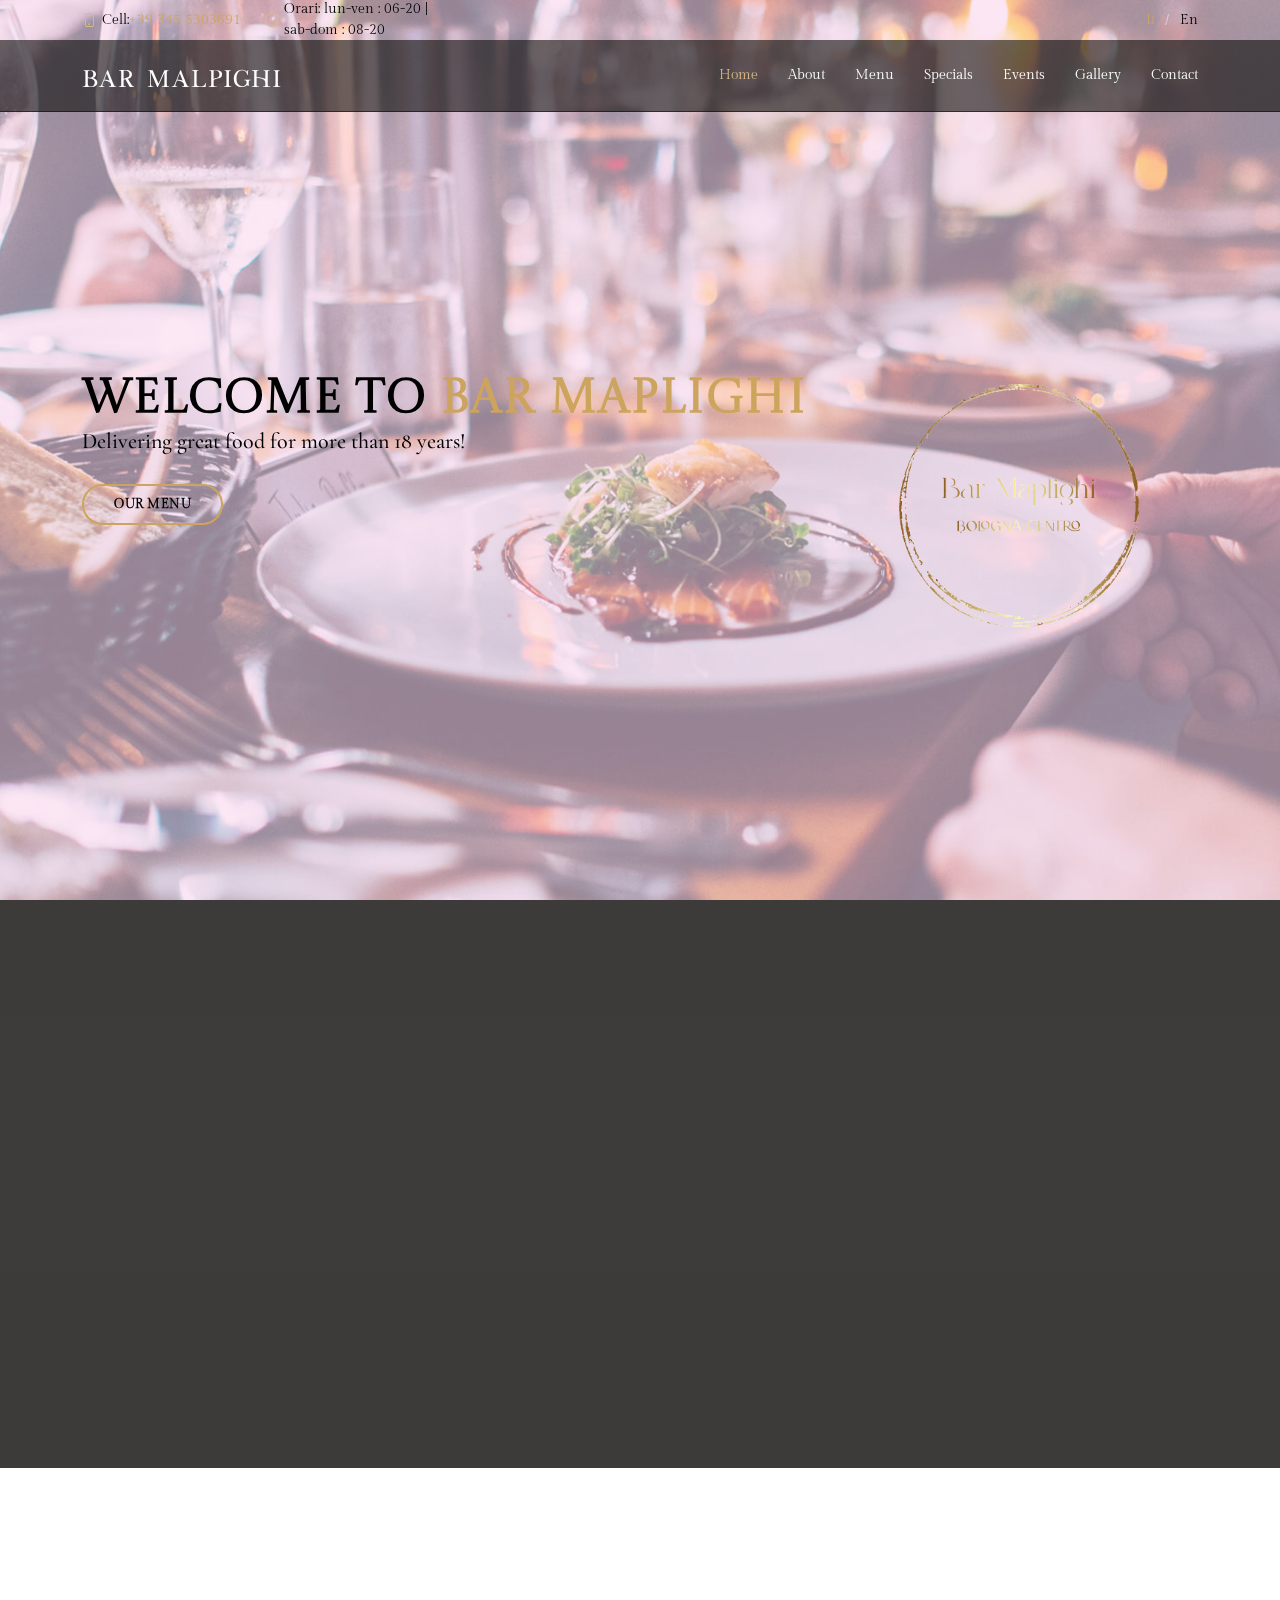
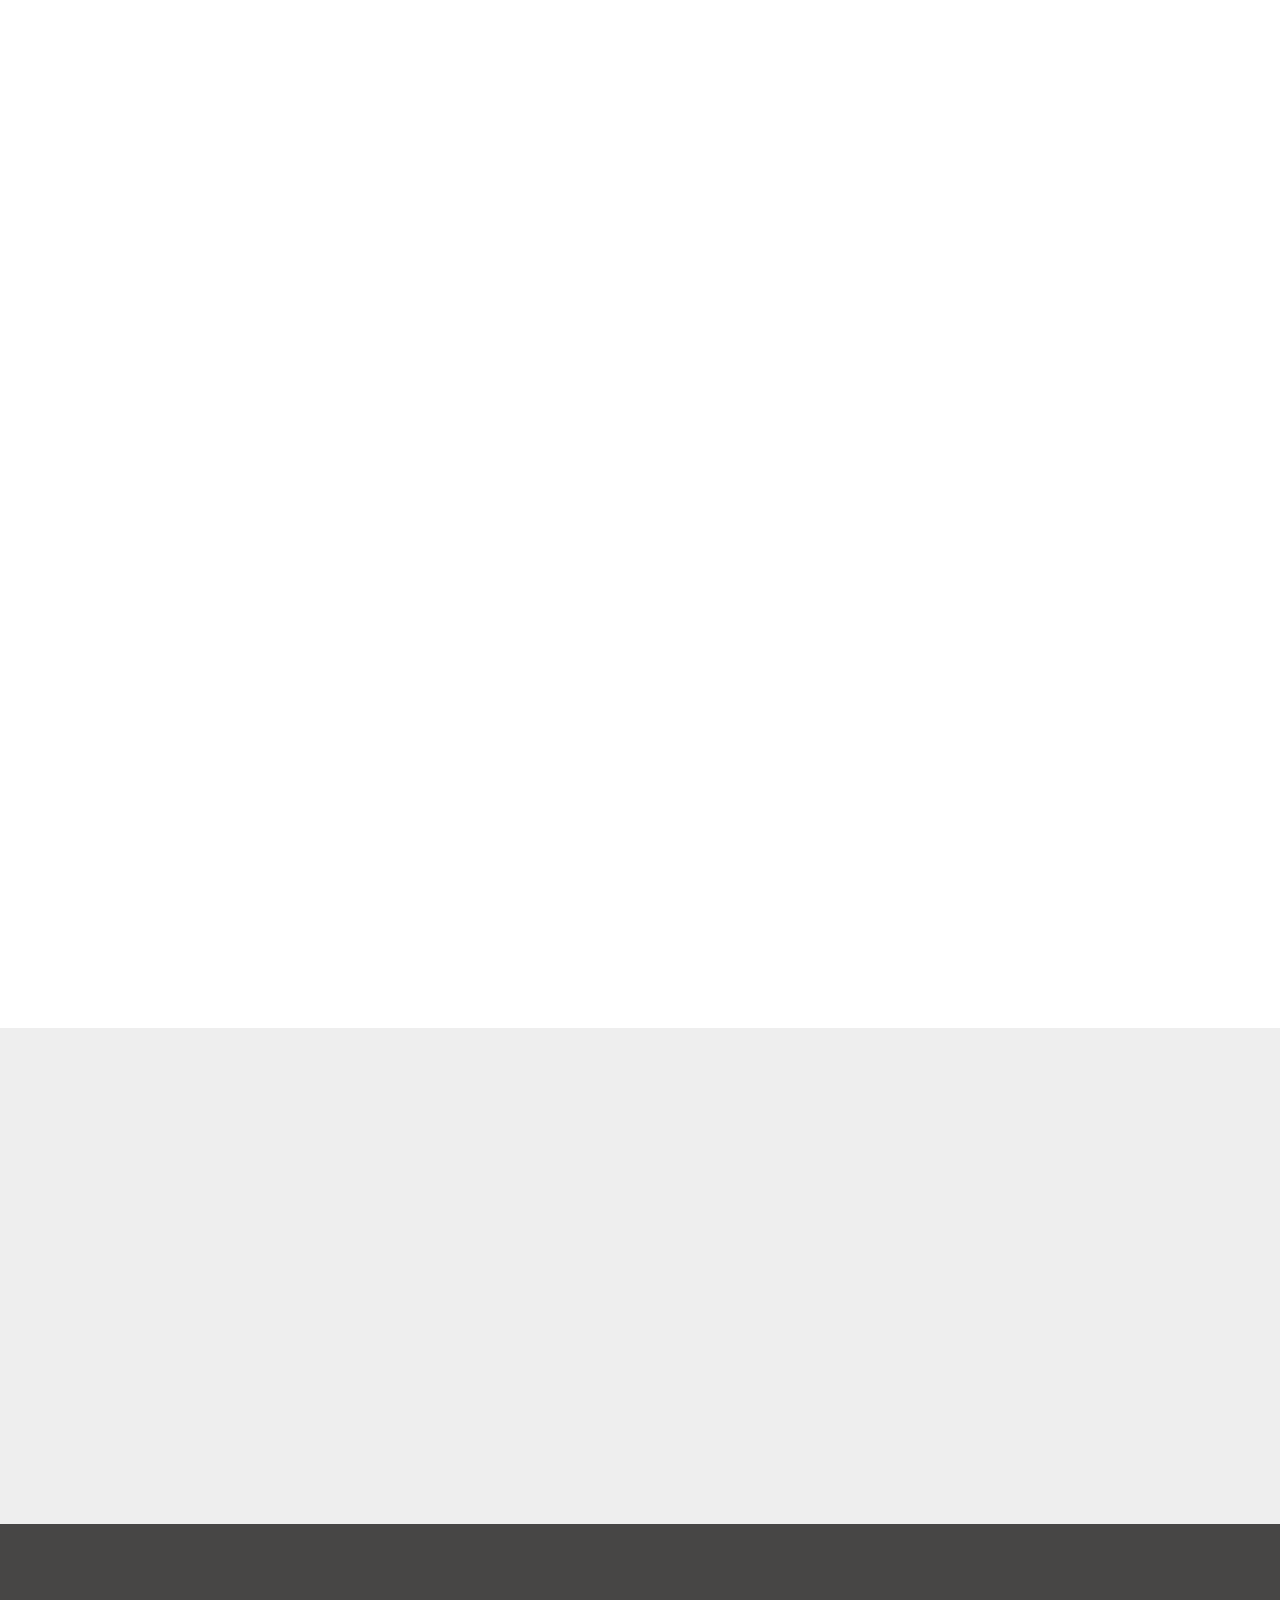
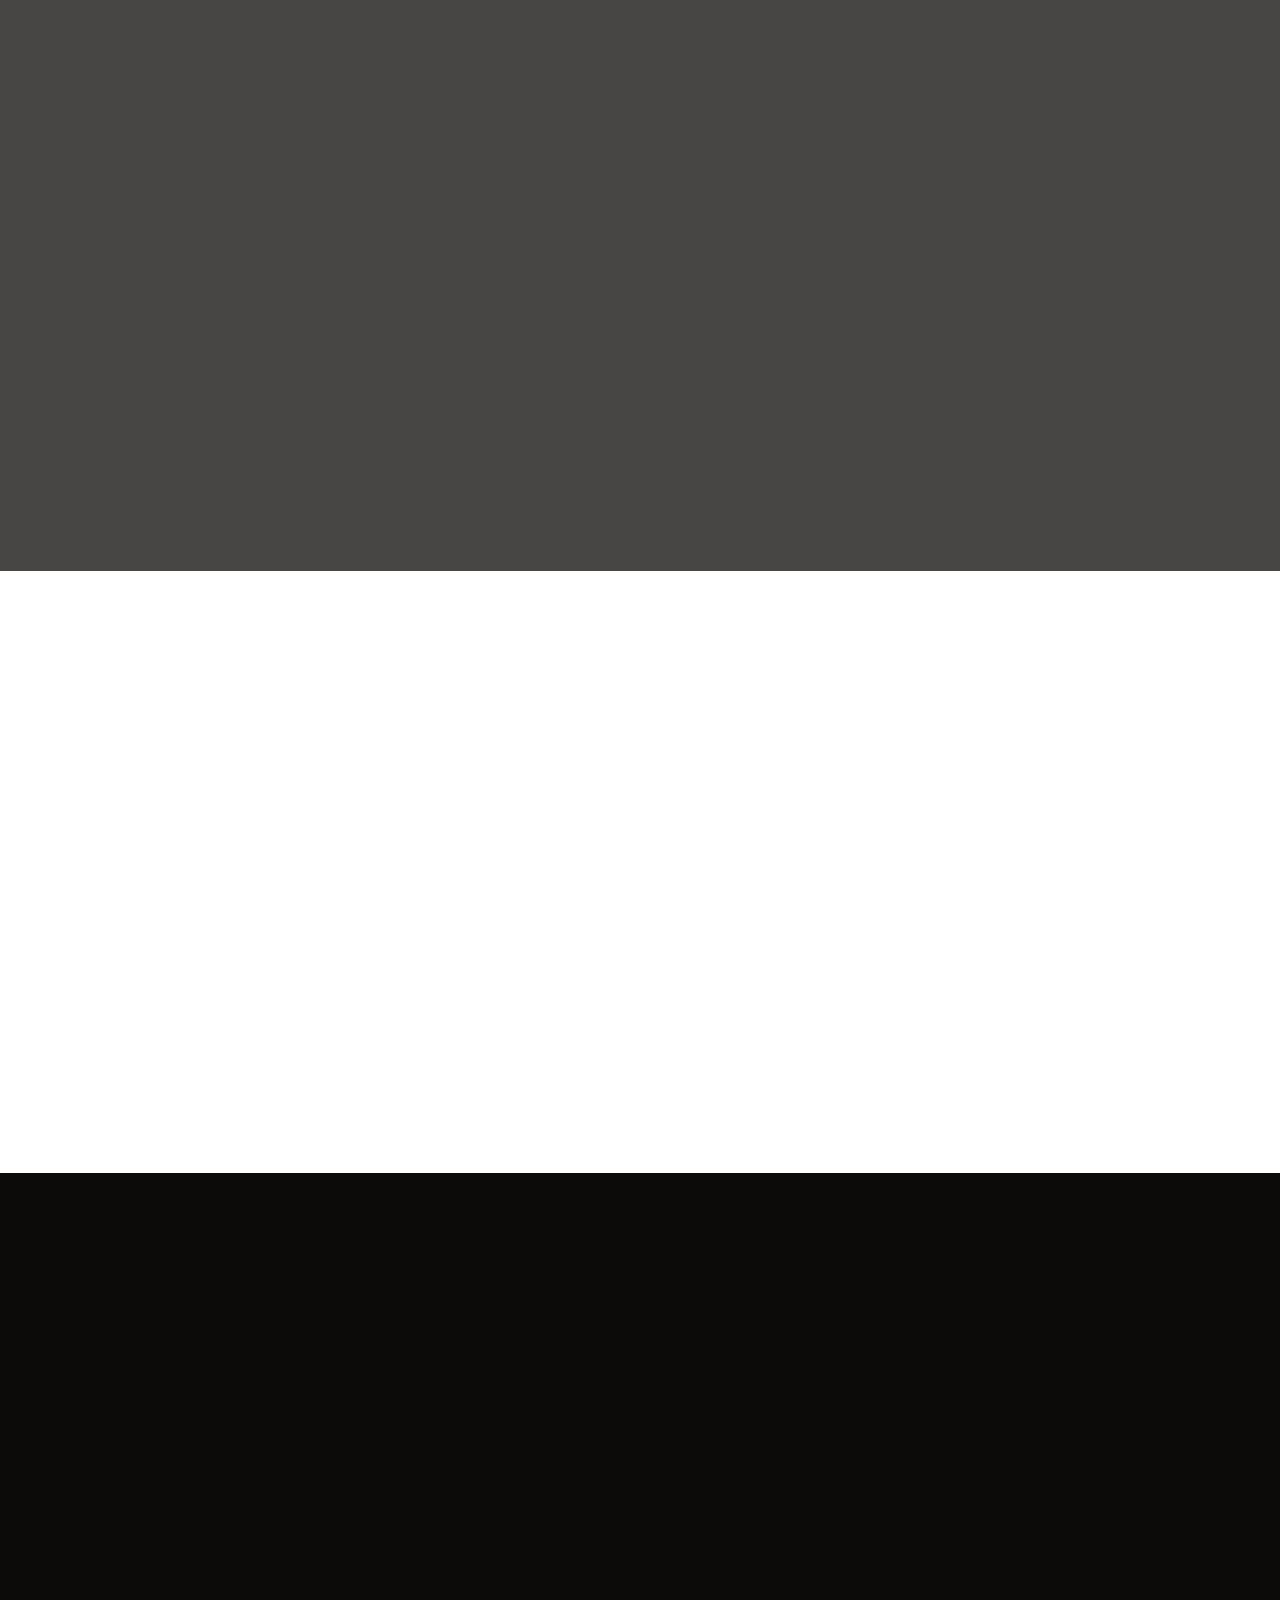
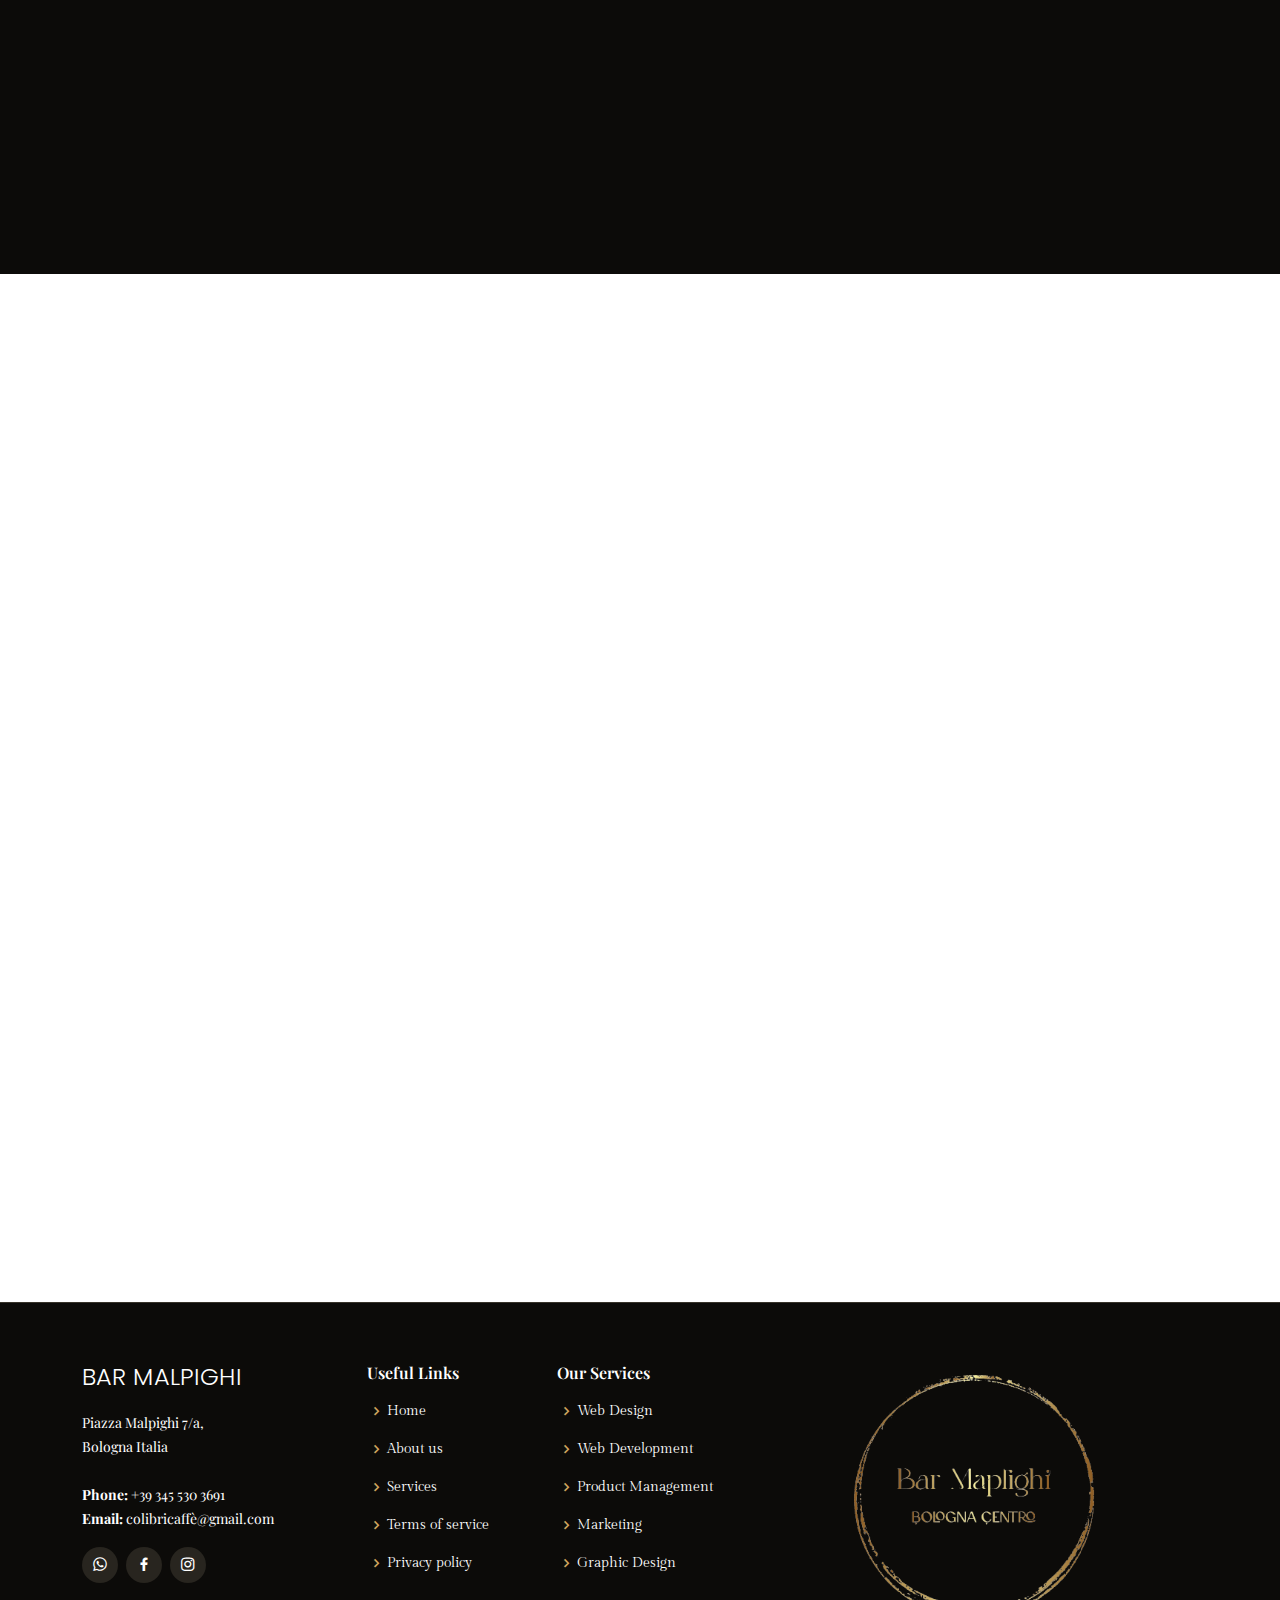
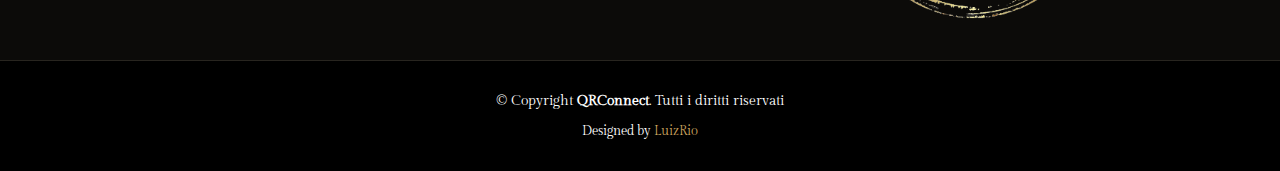
==== commit 0e096077: "Add files via upload" ====
--- a/indexita.html
+++ b/indexita.html
@@ -47,7 +47,7 @@
 
       <div class="contact-info d-flex align-items-center">
         <i class="bi bi-phone d-flex align-items-center"><span>Cell:<a href="tel:+393455303691">+39 345 5303691</a></span></i>
-        <i class="bi bi-clock d-flex align-items-center ms-4"><span> Orari: lun-ven : 06-20 | sab-dom : 08-20</span></i>
+        <i class="bi bi-clock d-flex align-items-center ms-4"><span> Orari: lun-ven : 06-20 |<br> sab-dom : 08-20</span></i>
       </div>
 
       <div class="languages d-none d-md-flex align-items-center">
@@ -190,7 +190,7 @@
               <ul id="menu-flters">
                 <li data-filter=".filter-starters" class="filter-active">Caffetteria</li>
                 <li data-filter=".filter-salads">Bibite</li>
-                <li data-filter=".filter-specialty">The e Infusi – 2.5</li>
+                <li data-filter=".filter-specialty">The e Infusi</li>
                 <li data-filter=".filter-infusi">Cioccolate</li>
                 <li data-filter=".filter-birre">Birre</li>
               </ul>
@@ -616,7 +616,7 @@
 
           <div class="col-lg-6 menu-item filter-specialty">
             <div class="menu-content">
-              <a href="#">Tè verde classico</a><span></span>
+              <a href="#">Tè verde classico</a><span>2.5</span>
             </div>
             <div class="menu-ingredients">
               
@@ -625,7 +625,7 @@
 
           <div class="col-lg-6 menu-item filter-specialty">
             <div class="menu-content">
-              <a href="#">Tè nero classico</a><span></span>
+              <a href="#">Tè nero classico</a><span>2.5</span>
             </div>
             <div class="menu-ingredients">
               
@@ -634,7 +634,7 @@
 
           <div class="col-lg-6 menu-item filter-specialty">
             <div class="menu-content">
-              <a href="#">Tè verde Frutti Rossi e Uva</a><span></span>
+              <a href="#">Tè verde Frutti Rossi e Uva</a><span>2.5</span>
             </div>
             <div class="menu-ingredients">
               
@@ -643,7 +643,7 @@
           
           <div class="col-lg-6 menu-item filter-specialty">
             <div class="menu-content">
-              <a href="#">Tè verde Zenzero e Limone</a><span></span>
+              <a href="#">Tè verde Zenzero e Limone</a><span>2.5</span>
             </div>
             <div class="menu-ingredients">
               
@@ -652,7 +652,7 @@
 
           <div class="col-lg-6 menu-item filter-specialty">
             <div class="menu-content">
-              <a href="#">Tè nero English Breakfast</a><span></span>
+              <a href="#">Tè nero English Breakfast</a><span>2.5</span>
             </div>
             <div class="menu-ingredients">
               
@@ -661,7 +661,7 @@
 
           <div class="col-lg-6 menu-item filter-specialty">
             <div class="menu-content">
-              <a href="#">Tè nero Spezie e Vaniglia</a><span></span>
+              <a href="#">Tè nero Spezie e Vaniglia</a><span>2.5</span>
             </div>
             <div class="menu-ingredients">
               
@@ -670,7 +670,7 @@
 
           <div class="col-lg-6 menu-item filter-specialty">
             <div class="menu-content">
-              <a href="#">Tè nero Bergamotto Earl Grey</a><span></span>
+              <a href="#">Tè nero Bergamotto Earl Grey</a><span>2.5</span>
             </div>
             <div class="menu-ingredients">
               
@@ -679,7 +679,7 @@
 
           <div class="col-lg-6 menu-item filter-specialty">
             <div class="menu-content">
-              <a href="#">Rooibos e Arancia Rossa</a><span></span>
+              <a href="#">Rooibos e Arancia Rossa</a><span>2.5</span>
             </div>
             <div class="menu-ingredients">
               
@@ -688,7 +688,7 @@
 
           <div class="col-lg-6 menu-item filter-specialty">
             <div class="menu-content">
-              <a href="#">Infuso alla frutta Frutti di Bosco</a><span></span>
+              <a href="#">Infuso alla frutta Frutti di Bosco</a><span>2.5</span>
             </div>
             <div class="menu-ingredients">
               
@@ -697,7 +697,7 @@
 
           <div class="col-lg-6 menu-item filter-specialty">
             <div class="menu-content">
-              <a href="#">Infuso alla frutta Pesca</a><span></span>
+              <a href="#">Infuso alla frutta Pesca</a><span>2.5</span>
             </div>
             <div class="menu-ingredients">
               
@@ -706,7 +706,7 @@
 
           <div class="col-lg-6 menu-item filter-specialty">
             <div class="menu-content">
-              <a href="#">Infuso alla frutta Cacao e Mela</a><span></span>
+              <a href="#">Infuso alla frutta Cacao e Mela</a><span>2.5</span>
             </div>
             <div class="menu-ingredients">
               
@@ -715,7 +715,7 @@
 
           <div class="col-lg-6 menu-item filter-specialty">
             <div class="menu-content">
-              <a href="#">Tisana Disintossicante</a><span></span>
+              <a href="#">Tisana Disintossicante</a><span>2.5</span>
             </div>
             <div class="menu-ingredients">
               
@@ -724,7 +724,7 @@
 
           <div class="col-lg-6 menu-item filter-specialty">
             <div class="menu-content">
-              <a href="#">Tisana Zenzero e Limone</a><span></span>
+              <a href="#">Tisana Zenzero e Limone</a><span>2.5</span>
             </div>
             <div class="menu-ingredients">
               
@@ -733,7 +733,7 @@
 
           <div class="col-lg-6 menu-item filter-specialty">
             <div class="menu-content">
-              <a href="#">Tisana Fiori di Camomilla</a><span></span>
+              <a href="#">Tisana Fiori di Camomilla</a><span>2.5</span>
             </div>
             <div class="menu-ingredients">
               
@@ -742,7 +742,7 @@
 
           <div class="col-lg-6 menu-item filter-specialty">
             <div class="menu-content">
-              <a href="#">Tè verde Curcuma</a><span></span>
+              <a href="#">Tè verde Curcuma</a><span>2.5</span>
             </div>
             <div class="menu-ingredients">
               
@@ -1353,10 +1353,10 @@
 
               <div class="open-hours">
                 <i class="bi bi-clock"></i>
-                <h4>Open Hours:</h4>
+                <h4>Orari:</h4>
                 <p>
-                  Orari:<br>
-                  lun-ven : 06-20 | sab-dom : 08-20
+                  lun-ven : 06-20 <br>
+                   | sab-dom : 08-20
                 </p>
               </div>
 
@@ -1426,9 +1426,9 @@
                 <strong>Email:</strong> colibricaffè@gmail.com<br>
               </p>
               <div class="social-links mt-3">
-                <a href="#" class="whatsapp"><i class="bx bxl-whatsapp"></i></a>
-                <a href="#" class="facebook"><i class="bx bxl-facebook"></i></a>
-                <a href="#" class="instagram"><i class="bx bxl-instagram"></i></a>
+                <a href="https://api.whatsapp.com/send?phone=393455303691"class="whatsapp"><i class="bx bxl-whatsapp"></i></a>
+                <a href="https://www.facebook.com/barmalpighibolognacentro/reviews/?ref=page_internal" class="facebook"><i class="bx bxl-facebook"></i></a>
+                <a href="https://www.instagram.com/barmalpighi_colibricaffe/" class="instagram"><i class="bx bxl-instagram"></i></a>
               </div>
             </div>
           </div>
--- a/assets/css/style.css
+++ b/assets/css/style.css
@@ -150,7 +150,7 @@
 
 #topbar .contact-info i span {
   padding-left: 5px;
-  color: #fff;
+  color: #000;
 }
 
 #topbar .languages ul {
@@ -163,7 +163,7 @@
 }
 
 #topbar .languages ul a {
-  color: white;
+  color: black;
 }
 
 #topbar .languages ul li + li {
@@ -459,7 +459,7 @@
 
 #hero:before {
   content: "";
-  background: rgba(0, 0, 0, 0.5);
+  background: rgba(250, 215, 239, 0.6);
   position: absolute;
   bottom: 0;
   top: 0;
@@ -482,7 +482,7 @@
   font-size: 48px;
   font-weight: 700;
   line-height: 56px;
-  color: #fff;
+  color: #000;
   font-family: 'Castoro Titling', cursive;
 }
 
@@ -491,7 +491,7 @@
 }
 
 #hero h2 {
-  color: #eee;
+  color: #000;
   margin-bottom: 10px 0 0 0;
   font-size: 22px;
   font-family: 'Cormorant Garamond', serif;
@@ -511,7 +511,7 @@
   border-radius: 50px;
   transition: 0.3s;
   line-height: 1;
-  color: white;
+  color: black;
   border: 2px solid #cda45e;
 }
 
@@ -760,7 +760,7 @@
 
 .about:before {
   content: "";
-  background: rgba(0, 0, 0, 0.8);
+  background: rgba(255, 255, 255, 0.2);
   position: absolute;
   bottom: 0;
   top: 0;
@@ -1066,7 +1066,7 @@
 
 .events::before {
   content: '';
-  background-color: rgba(0, 0, 0, 0.8);
+  background-color: rgba(209, 209, 209, 0.301);
   position: absolute;
   top: 0;
   right: 0;
@@ -1465,13 +1465,14 @@
   font-weight: 500;
   margin-bottom: 5px;
   font-family: "Poppins", sans-serif;
+  color: #3e3d3c;
 }
 
 .contact .info p {
   padding: 0 0 0 60px;
   margin-bottom: 0;
   font-size: 14px;
-  color: #bab3a6;
+  color: #646360;
 }
 
 .contact .info .open-hours, .contact .info .email, .contact .info .phone {
